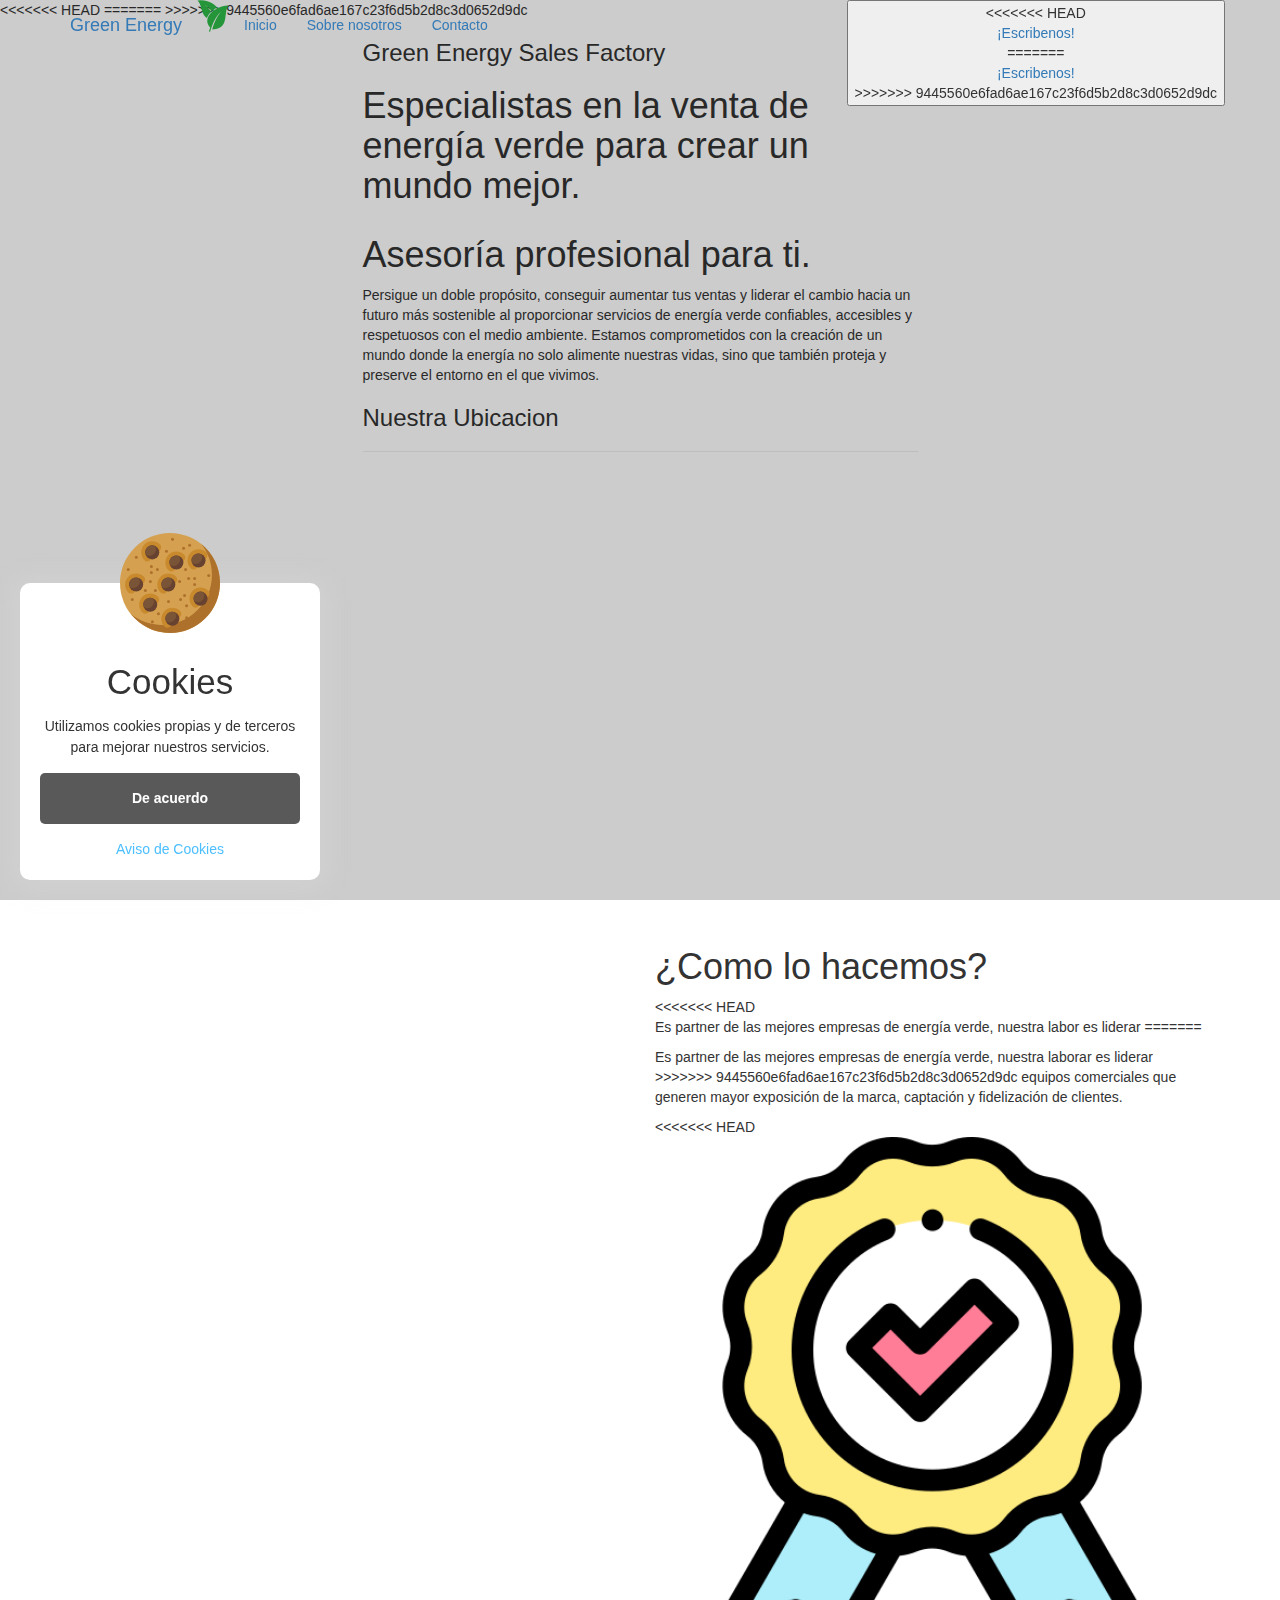
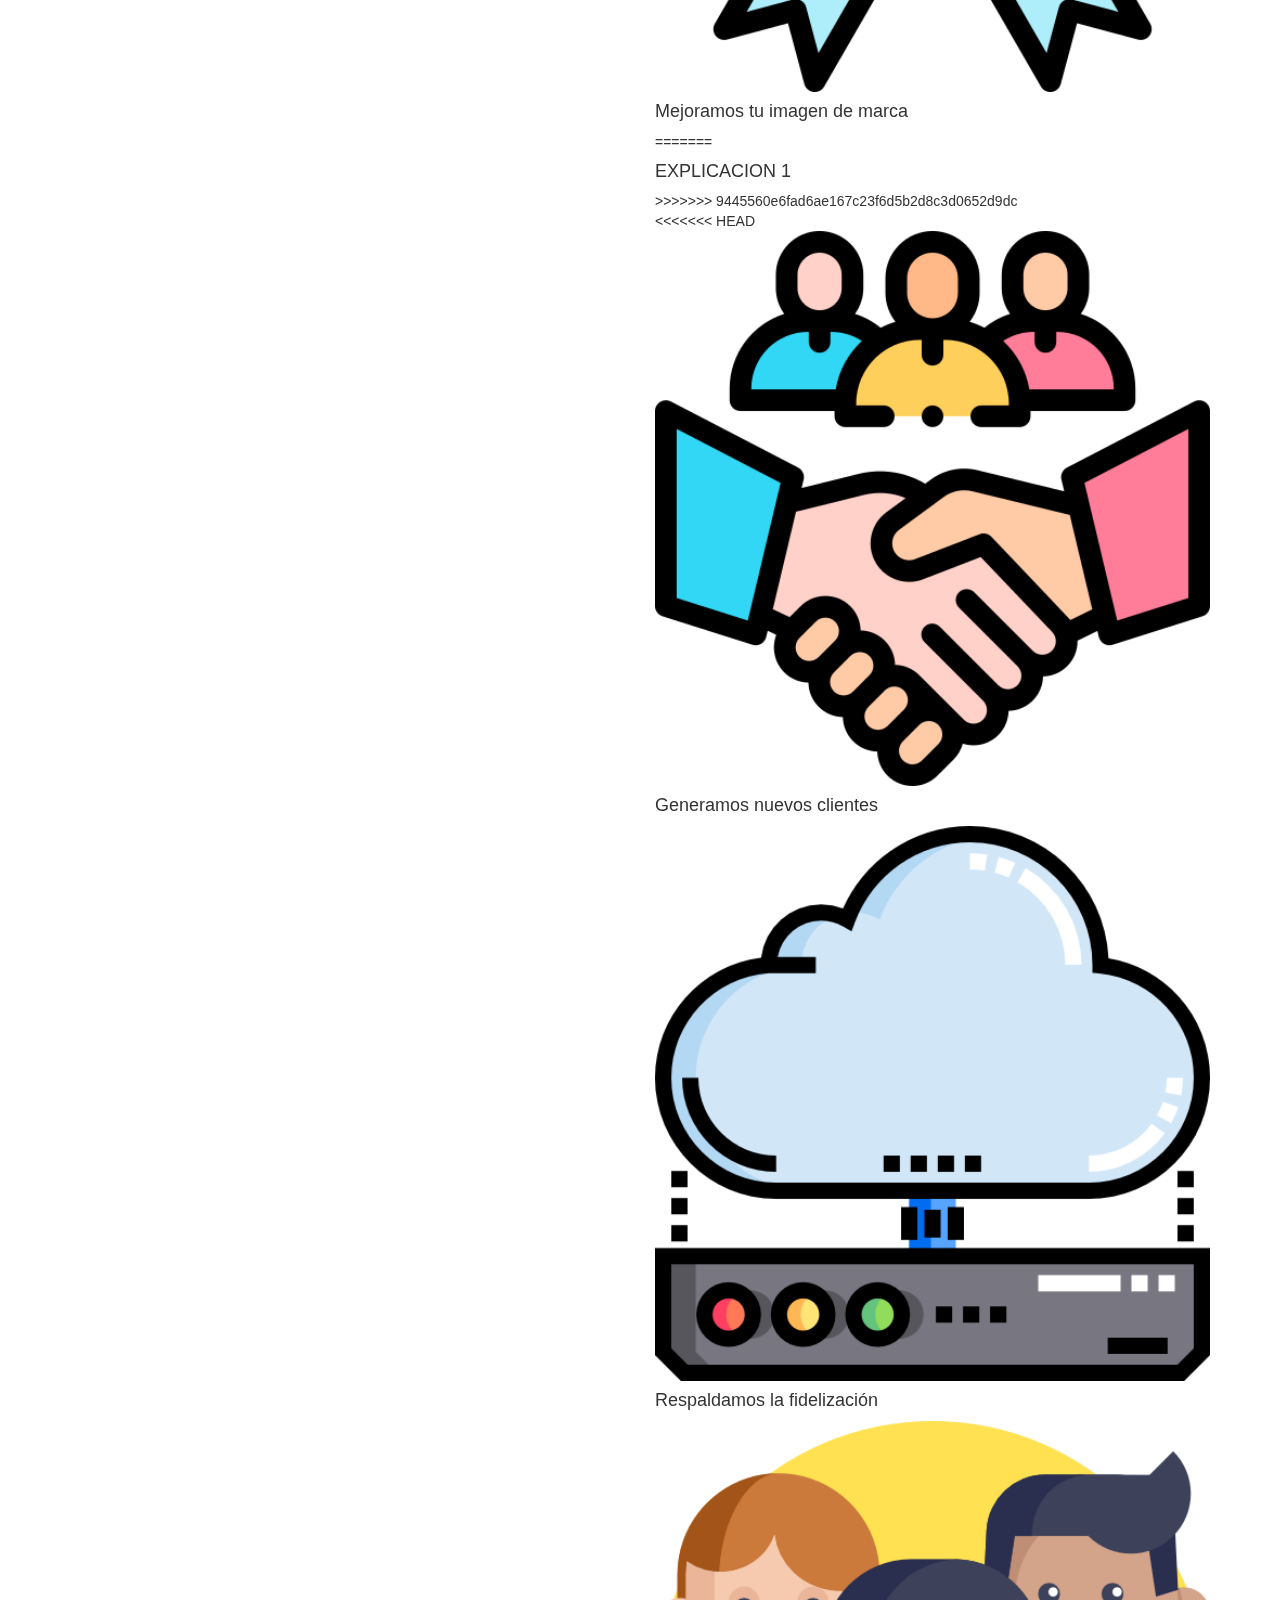
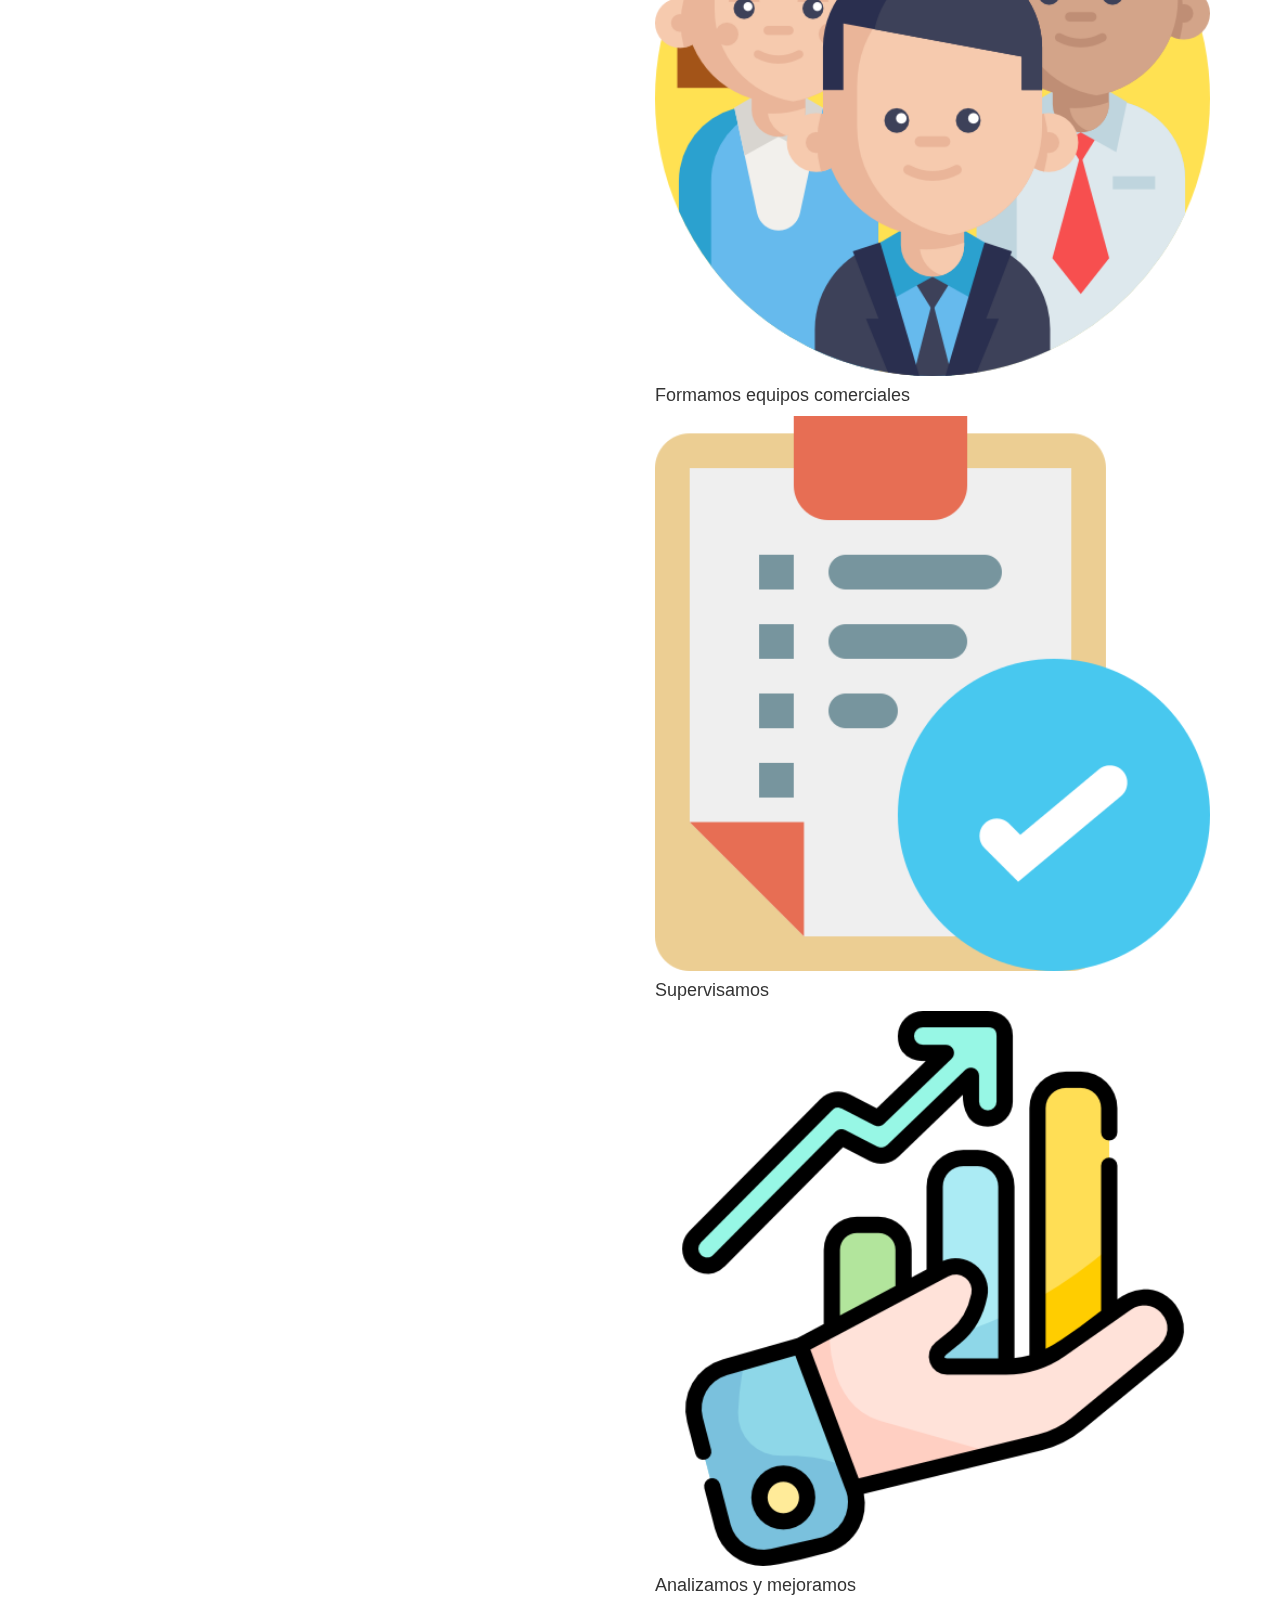
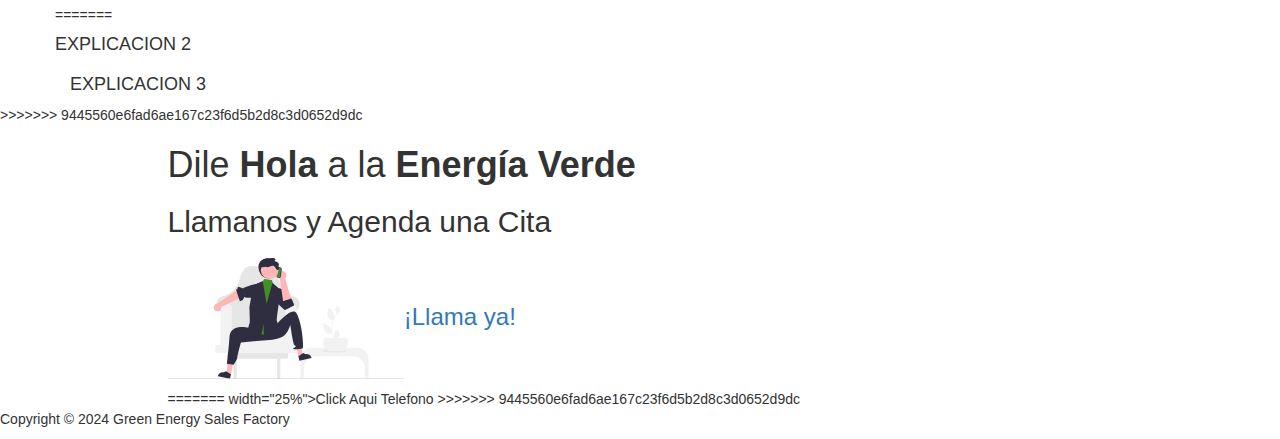
==== index.html @ 5365b39c "Merge branch 'main' of https://github.com/IWuYhong/greenstf.es" ====
<!DOCTYPE html>
<html lang="en">

<head>

     <title>Green Energy Sales Factory</title>
     <meta charset="UTF-8">
     <meta http-equiv="X-UA-Compatible" content="IE=Edge">
     <meta name="description" content="">
     <meta name="keywords" content="">
     <meta name="team" content="">
     <meta name="viewport" content="width=device-width, initial-scale=1, maximum-scale=1">

     <link rel="icon" type="image/x-icon" href="/images/favicon_io/favicon.ico">
     <link rel="stylesheet" href="css/bootstrap.min.css">
     <link rel="stylesheet" href="css/owl.carousel.css">
     <link rel="stylesheet" href="css/owl.theme.default.min.css">
     <link rel="stylesheet" href="css/font-awesome.min.css">

     <link rel="stylesheet" href="css/fontawesome.css">
     <link rel="stylesheet" href="css/fontawesome.min.css">



     <!-- MAIN CSS -->
     <link rel="stylesheet" href="css/main-style.css">

     <!-- Primary Meta Tags -->
     <title>Green Energy Sales Factory</title>
     <meta name="title" content="Green Energy Sales Factory" />
     <meta name="description" content="Especialistas en la venta de energía verde para crear un mundo mejor." />

<<<<<<< HEAD
     <!-- Aviso de Cookies -->
     <link rel="stylesheet" href="/css/cookies.css">

     <div class="aviso-cookies" id="aviso-cookies">
          <img class="galleta" src="./images/cookie.svg" alt="Galleta">
          <h3 class="titulo__cookies">Cookies</h3>
          <p class="parrafo">Utilizamos cookies propias y de terceros para mejorar nuestros servicios.</p>
          <button class="boton" id="btn-aceptar-cookies">De acuerdo</button>
          <a class="enlace" href="politica-cookies.html">Aviso de Cookies</a>
     </div>
     <div class="fondo-aviso-cookies" id="fondo-aviso-cookies"></div>

     <script src="js/aviso-cookies.js"></script>

     <!-- Google Tag Manager -->
     <script>(function (w, d, s, l, i) {
               w[l] = w[l] || []; w[l].push({
                    'gtm.start':
                         new Date().getTime(), event: 'gtm.js'
               }); var f = d.getElementsByTagName(s)[0],
                    j = d.createElement(s), dl = l != 'dataLayer' ? '&l=' + l : ''; j.async = true; j.src =
                         'https://www.googletagmanager.com/gtm.js?id=' + i + dl; f.parentNode.insertBefore(j, f);
          })(window, document, 'script', 'dataLayer', 'GTM-MB7HJ8K');</script>
     <!-- End Google Tag Manager -->


=======
>>>>>>> 9445560e6fad6ae167c23f6d5b2d8c3d0652d9dc
</head>

<body>

     <!-- PRE LOADER -->
     <section class="preloader">
          <div class="spinner">

               <span class="spinner-rotate"></span>

          </div>
     </section>


     <!-- MENU -->
     <section class="navbar custom-navbar navbar-fixed-top" role="navigation">
          <div class="container">

               <div class="navbar-header">
                    <button class="navbar-toggle" data-toggle="collapse" data-target=".navbar-collapse">
                         <span class="icon icon-bar"></span>
                         <span class="icon icon-bar"></span>
                         <span class="icon icon-bar"></span>
                    </button>

                    <a href="index.html" class="navbar-brand">Green Energy</a>
                    <img class="logo-margin" src="images/favicon_io/favicon-32x32.png" alt="logo" class="logo-navbar">

               </div>

               <!-- MENU -->
               <div class="collapse navbar-collapse">
                    <ul class="nav navbar-nav">
                         <li><a href="#home" class="smoothScroll">Inicio</a></li>
                         <li><a href="#about" class="smoothScroll">Sobre nosotros</a></li>
                         <li><a href="#contact" class="smoothScroll">Contacto</a></li>
                    </ul>
                    <ul class="nav navbar-nav navbar-right">
                         <button class="style-buton">
<<<<<<< HEAD
                              <li><a id="color-buton" href="mailto:datos@greenstf.es?Subject=Agendar%20Cita">¡Escribenos!</a></li>
=======
                              <li><a href="mailto:datos@greenstf.es?Subject=Agendar%20Cita">¡Escribenos!</a></li>
>>>>>>> 9445560e6fad6ae167c23f6d5b2d8c3d0652d9dc
                         </button>
                    </ul>
               </div>

          </div>
     </section>


     <!-- MAIN -->
     <section id="home" data-stellar-background-ratio="0.5">
          <div class="overlay"></div>
          <div class="container">
               <div class="row">

                    <div class="col-md-offset-3 col-md-6 col-sm-12">
                         <div class="home-info">
                              <h3>Green Energy Sales Factory</h3>
                              <h1>Especialistas en la venta de energía verde para crear un mundo mejor.</h1>
                         </div>
                    </div>
               </div>
          </div>
     </section>

     <!-- Sobre nosotros -->
     <section id="about" data-stellar-background-ratio="0.5">
          <div class="container">
               <div class="row">

                    <div class="col-md-offset-3 col-md-6 col-sm-12">
                         <div class="section-title">
                              <h1>Asesoría profesional para ti.</h1>
                              <p class="justify-content">Persigue un doble propósito, conseguir aumentar tus ventas y
                                   liderar el cambio hacia un
                                   futuro más sostenible al proporcionar servicios de energía verde confiables,
                                   accesibles y respetuosos con el medio ambiente. Estamos comprometidos con la creación
                                   de un mundo donde la energía no solo alimente nuestras vidas, sino que también
                                   proteja y preserve el entorno en el que vivimos.</p>
                         </div>
                         <div class="section-map-title">
                              <h3 class="center-ubication">Nuestra Ubicacion</h3>
                              <hr>
                              <iframe class="mapa-google"
                                   src="https://www.google.com/maps/embed?pb=!1m14!1m8!1m3!1d746.7777522805236!2d2.428078!3d41.523536!3m2!1i1024!2i768!4f13.1!3m3!1m2!1s0x12a4b4f0fec1f4f9%3A0x3d4ee5a57f51784f!2sAv.%20Cabrera%2C%2036%2C%2008302%20Matar%C3%B3%2C%20Barcelona!5e0!3m2!1ses!2ses!4v1714404374734!5m2!1ses!2ses"
                                   width="600" height="450" style="border:0;" allowfullscreen="" loading="lazy"
                                   referrerpolicy="no-referrer-when-downgrade"></iframe>
                         </div>
                    </div>

               </div>
          </div>
     </section>


     <!-- Como lo hacemos -->
     <section id="hacemos" data-stellar-background-ratio="0.5">
          <div class="container">
               <div class="row">

                    <div class="col-md-6 col-sm-12">
                         <div class="hacemos-image"></div>
                    </div>

                    <div class="col-md-6 col-sm-12">
                         <div class="hacemos-info">

                              <div class="section-title">
                                   <h1>¿Como lo hacemos?</h1>
<<<<<<< HEAD
                                   <p>Es partner de las mejores empresas de energía verde, nuestra labor es liderar
=======
                                   <p>Es partner de las mejores empresas de energía verde, nuestra laborar es liderar
>>>>>>> 9445560e6fad6ae167c23f6d5b2d8c3d0652d9dc
                                        equipos comerciales que generen mayor exposición de la marca, captación y
                                        fidelización de clientes.</p>
                              </div>

                              <div class="owl-carousel owl-theme">
<<<<<<< HEAD

                                   <div class="item">
                                        <img class="item-image" src="\images\carrousel\mejoramos.png" alt="Mejoramos">
                                        <div class="hacemos-item">
                                             <h4 class="align-h4">Mejoramos tu imagen de marca</h4>
=======
                                   <div class="item">
                                        <div class="hacemos-item">
                                             <h4>EXPLICACION 1</h4>
>>>>>>> 9445560e6fad6ae167c23f6d5b2d8c3d0652d9dc
                                        </div>
                                   </div>

                                   <div class="item">
<<<<<<< HEAD
                                        <img class="item-image" src="\images\carrousel\clientes.png" alt="Clientes">
                                        <div class="hacemos-item">
                                             <h4>Generamos nuevos clientes</h4>
                                        </div>
                                   </div>

                                   <div class="item">
                                        <img class="item-image" src="\images\carrousel\respaldo.png" alt="Respaldo">
                                        <div class="hacemos-item">
                                             <h4>Respaldamos la fidelización</h4>
                                        </div>
                                   </div>

                                   <div class="item">
                                        <img class="item-image" src="\images\carrousel\equipo.png" alt="Equipos de Trabajo">
                                        <div class="hacemos-item">
                                             <h4>Formamos equipos comerciales</h4>
                                        </div>
                                   </div>

                                   <div class="item">
                                        <img class="item-image" src="\images\carrousel\supervisamos.png" alt="supervisamos">
                                        <div class="hacemos-item">
                                             <h4>Supervisamos</h4>
                                        </div>
                                   </div>

                                   <div class="item">
                                        <img class="item-image" src="\images\carrousel\analizamos.png" alt="Analizamos">
                                        <div class="hacemos-item">
                                             <h4>Analizamos y mejoramos</h4>
                                        </div>
                                   </div>

                              </div>
                         </div>

                    </div>
               </div>

          </div>
=======
                                        <h4>EXPLICACION 2</h4>
                                   </div>

                                   <div class="item">
                                        <h4>EXPLICACION 3</h4>
                                        </div>
                                   </div>
                              </div>

                         </div>
                    </div>

               </div>
>>>>>>> 9445560e6fad6ae167c23f6d5b2d8c3d0652d9dc
          </div>
     </section>

     <!-- Contacto -->
     <section id="contact" data-stellar-background-ratio="0.5">
          <div class="container">
               <div class="row">

                    <div class="col-md-offset-1 col-md-10 col-sm-12">
                         <div class="section-title">
                              <h1>Dile <strong>Hola</strong> a la <strong>Energía Verde</strong></h1>
                         </div>
                         <div class="section-subtitle">
                              <h2>Llamanos y Agenda una Cita</h2>
                              <h3><a href="tel:+34938327755"><img src="images/phone_call.svg" alt="btn_llamada"
<<<<<<< HEAD
                                             width="25%">¡Llama ya!</a></h3>
=======
                                             width="25%">Click Aqui Telefono</a></h3>

>>>>>>> 9445560e6fad6ae167c23f6d5b2d8c3d0652d9dc
                         </div>

                    </div>

               </div>
          </div>
     </section>


     <!-- Footer -->
     <footer class="footer" id="footer" data-stellar-background-ratio="0.5">
          <div class="copyright-text">
               <p>Copyright &copy; 2024 Green Energy Sales Factory</p>
          </div>
     </footer>


     <!-- Scripts -->
     <script src="js/jquery.js"></script>
     <script src="js/bootstrap.min.js"></script>
     <script src="js/jquery.stellar.min.js"></script>
     <script src="js/owl.carousel.min.js"></script>
     <script src="js/smoothscroll.js"></script>
     <script src="js/custom.js"></script>

</body>

</html>
---- css/cookies.css ----
.aviso-cookies {
	display: none;
	background: #fff;
	padding: 20px;
	width: calc(100% - 40px);
	max-width: 300px;
	line-height: 150%;
	border-radius: 10px;
	position: fixed;
	bottom: 20px;
	left: 20px;
	z-index: 100;
	padding-top: 60px;
	box-shadow: 0px 2px 20px 10px rgba(222,222,222,.25);
	text-align: center;
}
.titulo__cookies{
	text-align: center;
	align-content: center;
	font-size: 35px;
}
.aviso-cookies.activo {
	display: block;
}

.aviso-cookies .galleta {
	max-width: 100px;
	position: absolute;
	top: -50px;
	left: calc(50% - 50px);
}

.aviso-cookies .titulo__cookies,
.aviso-cookies .parrafo {
	margin-bottom: 15px;
}

.aviso-cookies .boton {
	width: 100%;
	background: #595959;
	border: none;
	color: #fff;
	font-family: 'Roboto', sans-serif;
	text-align: center;
	padding: 15px 20px;
	font-weight: 700;
	cursor: pointer;
	transition: .3s ease all;
	border-radius: 5px;
	margin-bottom: 15px;
	font-size: 14px;
}

.aviso-cookies .boton:hover {
	background: #000;
}

.aviso-cookies .enlace {
	color: #4DBFFF;
	text-decoration: none;
	font-size: 14px;
}

.aviso-cookies .enlace:hover {
	text-decoration: underline;
}

.fondo-aviso-cookies {
	display: none;
	background: rgba(0,0,0,.20);
	position: fixed;
	z-index: 99;
	width: 100vw;
	height: 100vh;
	top: 0;
	left: 0;
}

.fondo-aviso-cookies.activo {
	display: block;
}
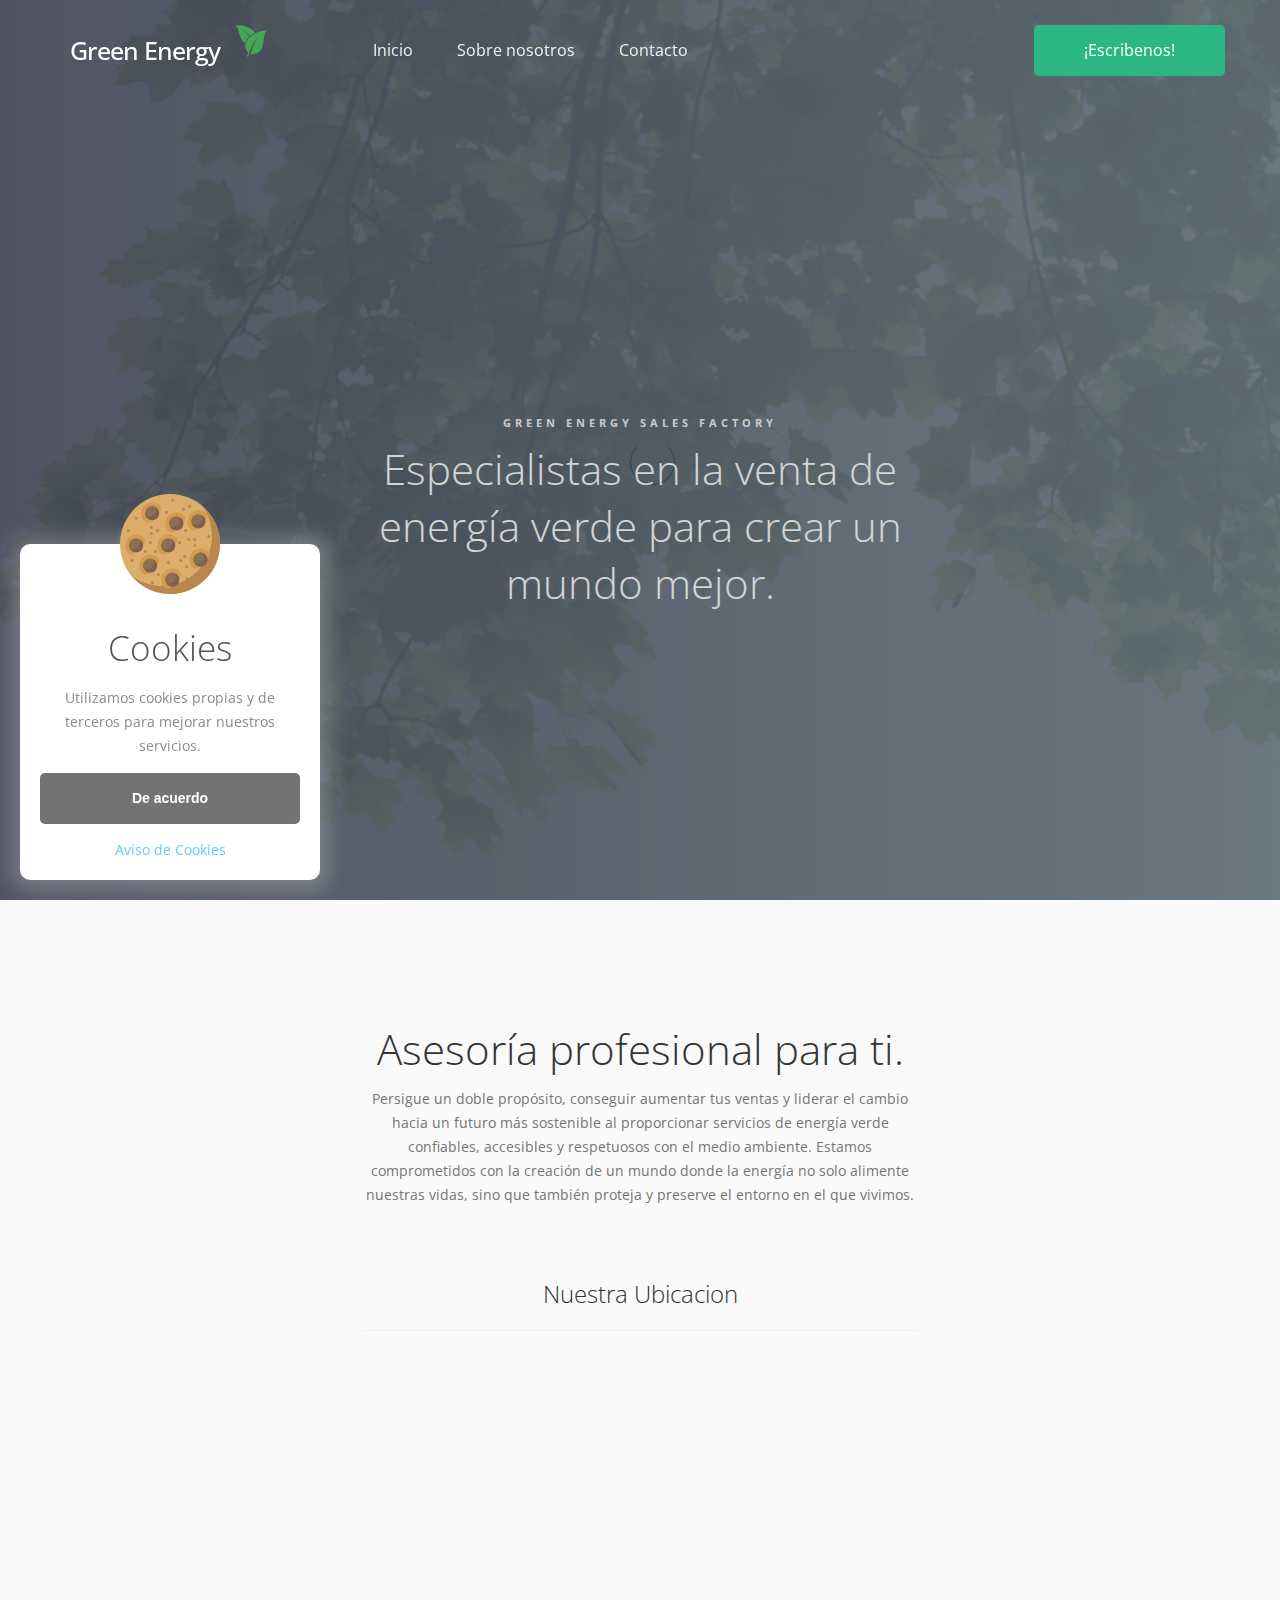
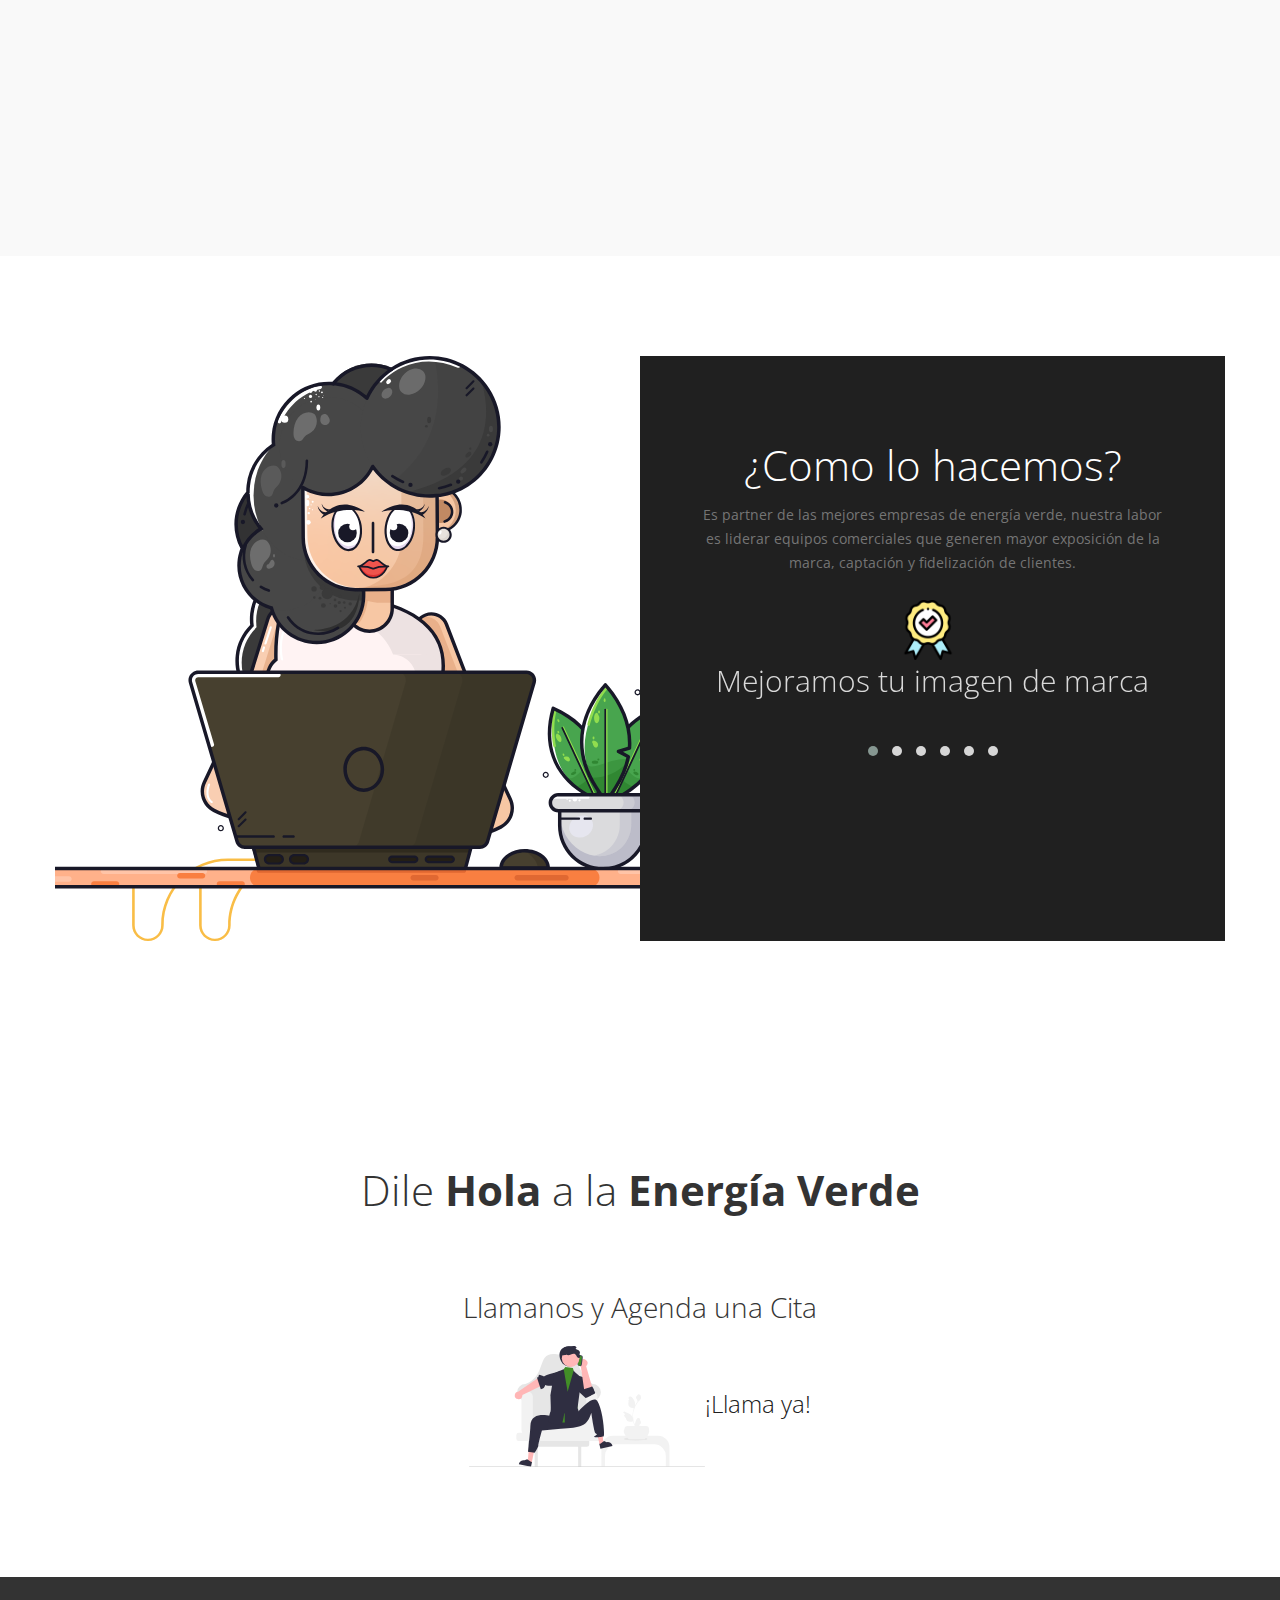
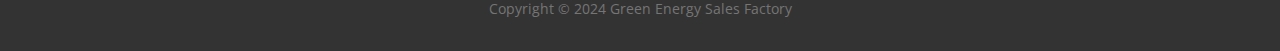
==== commit 7ece608e: "fix" ====
--- a/index.html
+++ b/index.html
@@ -30,7 +30,6 @@
      <meta name="title" content="Green Energy Sales Factory" />
      <meta name="description" content="Especialistas en la venta de energía verde para crear un mundo mejor." />
 
-<<<<<<< HEAD
      <!-- Aviso de Cookies -->
      <link rel="stylesheet" href="/css/cookies.css">
 
@@ -57,8 +56,6 @@
      <!-- End Google Tag Manager -->
 
 
-=======
->>>>>>> 9445560e6fad6ae167c23f6d5b2d8c3d0652d9dc
 </head>
 
 <body>
@@ -98,11 +95,7 @@
                     </ul>
                     <ul class="nav navbar-nav navbar-right">
                          <button class="style-buton">
-<<<<<<< HEAD
                               <li><a id="color-buton" href="mailto:datos@greenstf.es?Subject=Agendar%20Cita">¡Escribenos!</a></li>
-=======
-                              <li><a href="mailto:datos@greenstf.es?Subject=Agendar%20Cita">¡Escribenos!</a></li>
->>>>>>> 9445560e6fad6ae167c23f6d5b2d8c3d0652d9dc
                          </button>
                     </ul>
                </div>
@@ -171,32 +164,21 @@
 
                               <div class="section-title">
                                    <h1>¿Como lo hacemos?</h1>
-<<<<<<< HEAD
                                    <p>Es partner de las mejores empresas de energía verde, nuestra labor es liderar
-=======
-                                   <p>Es partner de las mejores empresas de energía verde, nuestra laborar es liderar
->>>>>>> 9445560e6fad6ae167c23f6d5b2d8c3d0652d9dc
                                         equipos comerciales que generen mayor exposición de la marca, captación y
                                         fidelización de clientes.</p>
                               </div>
 
                               <div class="owl-carousel owl-theme">
-<<<<<<< HEAD
 
                                    <div class="item">
                                         <img class="item-image" src="\images\carrousel\mejoramos.png" alt="Mejoramos">
                                         <div class="hacemos-item">
                                              <h4 class="align-h4">Mejoramos tu imagen de marca</h4>
-=======
-                                   <div class="item">
-                                        <div class="hacemos-item">
-                                             <h4>EXPLICACION 1</h4>
->>>>>>> 9445560e6fad6ae167c23f6d5b2d8c3d0652d9dc
-                                        </div>
-                                   </div>
-
-                                   <div class="item">
-<<<<<<< HEAD
+                                        </div>
+                                   </div>
+
+                                   <div class="item">
                                         <img class="item-image" src="\images\carrousel\clientes.png" alt="Clientes">
                                         <div class="hacemos-item">
                                              <h4>Generamos nuevos clientes</h4>
@@ -238,21 +220,6 @@
                </div>
 
           </div>
-=======
-                                        <h4>EXPLICACION 2</h4>
-                                   </div>
-
-                                   <div class="item">
-                                        <h4>EXPLICACION 3</h4>
-                                        </div>
-                                   </div>
-                              </div>
-
-                         </div>
-                    </div>
-
-               </div>
->>>>>>> 9445560e6fad6ae167c23f6d5b2d8c3d0652d9dc
           </div>
      </section>
 
@@ -268,12 +235,7 @@
                          <div class="section-subtitle">
                               <h2>Llamanos y Agenda una Cita</h2>
                               <h3><a href="tel:+34938327755"><img src="images/phone_call.svg" alt="btn_llamada"
-<<<<<<< HEAD
                                              width="25%">¡Llama ya!</a></h3>
-=======
-                                             width="25%">Click Aqui Telefono</a></h3>
-
->>>>>>> 9445560e6fad6ae167c23f6d5b2d8c3d0652d9dc
                          </div>
 
                     </div>
--- a/css/main-style.css
+++ b/css/main-style.css
@@ -0,0 +1,813 @@
+@import url('https://fonts.googleapis.com/css?family=Open+Sans:300,300i,400');
+
+body {
+  font-family: 'Open Sans', sans-serif;
+  overflow-x: hidden;
+  background: #f9f9f9;
+}
+
+/*
+.style-buton {
+  border: 0;
+  line-height: 2.5;
+  padding: 0 20px;
+  font-size: 1rem;
+  text-align: center;
+  color: #fff;
+  text-shadow: 1px 1px 1px #000;
+  border-radius: 10px;
+  background-color: rgb(120, 252, 186);
+  background-image: linear-gradient(
+    to top left,
+    rgb(0 0 0 / 20%),
+    rgb(0 0 0 / 20%) 30%,
+    rgb(0 0 0 / 0%)
+  );
+  box-shadow:
+    inset 2px 2px 3px rgb(255 255 255 / 60%),
+    inset -2px -2px 3px rgb(0 0 0 / 60%);
+}
+*/
+
+.align-h4 {
+  text-align: center;
+}
+
+.logo-margin {
+  float: left;
+}
+
+.style-buton {
+  border: none;
+  color: white;
+  background-color: #04AA6D;
+  padding: 14px 28px;
+  cursor: pointer;
+  border-radius: 5px;
+  display: inline-flex;
+}
+
+.styled-buton:hover {
+  color: #ffffff;
+  background-color: #46a049;
+}
+
+/*.
+styled-buton:active {
+  box-shadow:
+    inset -2px -2px 3px rgb(255 255 255 / 60%),
+    inset 2px 2px 3px rgb(0 0 0 / 60%);
+}
+*/
+
+.center-ubication {
+  text-align: center;
+}
+
+.mapa-google {
+  width: 100%;
+  height: 400px;
+  margin: 0 auto;
+}
+
+/*
+  Justify <p>
+*/
+.justify-content {
+  text-align: center;
+}
+
+.logo-navbar {
+  margin: 0 auto;
+}
+
+/*---------------------------------------
+     TYPOGRAPHY              
+  -----------------------------------------*/
+
+h1,
+h2,
+h3,
+h4,
+h5,
+h6 {
+  font-weight: 300;
+  line-height: normal;
+}
+
+h1 {
+  font-size: 3em;
+}
+
+h2 {
+  color: #353535;
+  font-size: 2em;
+}
+
+p {
+  color: #757575;
+  font-size: 14px;
+  font-weight: normal;
+  line-height: 24px;
+}
+
+
+
+/*---------------------------------------
+     GENERAL               
+  -----------------------------------------*/
+
+html {
+  -webkit-font-smoothing: antialiased;
+}
+
+a {
+  color: #202020;
+  text-decoration: none !important;
+}
+
+a,
+input,
+button,
+.form-control {
+  -webkit-transition: 0.5s;
+  transition: 0.5s;
+}
+
+a:hover,
+a:active,
+a:focus {
+  color: #29ca8e;
+  outline: none;
+}
+
+::-webkit-scrollbar {
+  width: 8px;
+  height: 8px;
+}
+
+::-webkit-scrollbar-thumb {
+  cursor: pointer;
+  background: #202020;
+}
+
+.section-title {
+  padding-bottom: 40px;
+  text-align: center;
+}
+
+section {
+  position: relative;
+  padding: 100px 0;
+}
+
+#contact,
+footer {
+  background: #ffffff;
+  text-align: center;
+}
+
+.overlay {
+  background: #536976;
+  /* fallback for old browsers */
+  background: -webkit-linear-gradient(to right, #292E49, #536976);
+  /* Chrome 10-25, Safari 5.1-6 */
+  background: linear-gradient(to right, #292E49, #536976);
+  /* W3C, IE 10+/ Edge, Firefox 16+, Chrome 26+, Opera 12+, Safari 7+ */
+  opacity: 0.9;
+  position: absolute;
+  top: 0;
+  right: 0;
+  bottom: 0;
+  left: 0;
+  width: 100%;
+  height: 100%;
+}
+
+.online-form {
+  position: relative;
+}
+
+.online-form .form-control {
+  border-color: #f0f0f0;
+  display: inline-block;
+  vertical-align: top;
+  border-radius: 50px;
+  box-shadow: none;
+  height: 50px;
+  margin-right: 0.5em;
+  padding-left: 15px;
+}
+
+.online-form input[type="email"] {
+  width: 60%;
+}
+
+.online-form button {
+  background: #29ca8e;
+  border: 0;
+  color: #ffffff;
+  position: absolute;
+  right: 6em;
+  width: 25%;
+}
+
+.online-form button:hover {
+  background: #202020;
+  color: #ffffff;
+}
+
+
+
+/*---------------------------------------
+     BUTTONS               
+  -----------------------------------------*/
+
+.section-btn {
+  background: #29ca8e;
+  border: 0;
+  border-radius: 50px;
+  color: #ffffff;
+  font-size: 16px;
+  font-weight: normal;
+  padding: 12px 30px;
+  transition: 0.5s 0.2s;
+}
+
+.section-btn:hover,
+.section-btn:focus {
+  background: #202020;
+  color: #ffffff;
+}
+
+
+
+/*---------------------------------------
+       PRE LOADER              
+  -----------------------------------------*/
+
+.preloader {
+  position: fixed;
+  top: 0;
+  left: 0;
+  width: 100%;
+  height: 100%;
+  z-index: 99999;
+  display: flex;
+  flex-flow: row nowrap;
+  justify-content: center;
+  align-items: center;
+  background: none repeat scroll 0 0 #ffffff;
+}
+
+.spinner {
+  border: 1px solid transparent;
+  border-radius: 3px;
+  position: relative;
+}
+
+.spinner:before {
+  content: '';
+  box-sizing: border-box;
+  position: absolute;
+  top: 50%;
+  left: 50%;
+  width: 45px;
+  height: 45px;
+  margin-top: -10px;
+  margin-left: -10px;
+  border-radius: 50%;
+  border: 1px solid #575757;
+  border-top-color: #ffffff;
+  animation: spinner .9s linear infinite;
+}
+
+@keyframes spinner {
+  to {
+    transform: rotate(360deg);
+  }
+}
+
+@keyframes spinner {
+  to {
+    transform: rotate(360deg);
+  }
+}
+
+
+
+/*---------------------------------------
+      MENU              
+  -----------------------------------------*/
+
+.custom-navbar {
+  border: none;
+  margin-bottom: 0;
+  padding: 25px 0;
+}
+
+.custom-navbar .navbar-brand {
+  color: #ffffff;
+  font-size: 25px;
+  font-weight: 500;
+  letter-spacing: -1px;
+}
+
+.top-nav-collapse {
+  background: #ffffff;
+}
+
+.custom-navbar .navbar-nav {
+  margin-left: 6em;
+}
+
+.custom-navbar .nav li a {
+  font-size: 16px;
+  font-weight: normal;
+  color: #f0f0f0;
+  padding-right: 22px;
+  padding-left: 22px;
+}
+
+.custom-navbar .nav li a:hover {
+  background: transparent;
+  color: #29ca8e;
+}
+
+.custom-navbar .navbar-nav>li>a:hover,
+.custom-navbar .navbar-nav>li>a:focus {
+  background-color: transparent;
+}
+
+.custom-navbar .nav li.active>a {
+  background-color: transparent;
+  color: #29ca8e;
+}
+
+.custom-navbar .navbar-toggle {
+  border: none;
+  padding-top: 10px;
+}
+
+.custom-navbar .navbar-toggle {
+  background-color: transparent;
+}
+
+.custom-navbar .navbar-toggle .icon-bar {
+  background: #29ca8e;
+  border-color: transparent;
+}
+
+@media(min-width:768px) {
+  .custom-navbar {
+    border-bottom: 0;
+    background: 0 0;
+  }
+
+  .custom-navbar.top-nav-collapse {
+    background: #ffffff;
+    -webkit-box-shadow: 0 1px 30px rgba(0, 0, 0, 0.1);
+    -moz-box-shadow: 0 1px 30px rgba(0, 0, 0, 0.1);
+    box-shadow: 0 1px 30px rgba(0, 0, 0, 0.1);
+    padding: 10px 0;
+  }
+
+  .top-nav-collapse .navbar-brand {
+    color: #252525;
+  }
+
+  .top-nav-collapse .nav li a {
+    color: #575757;
+  }
+
+  .top-nav-collapse .nav .section-btn a {
+    color: #ffffff;
+  }
+
+  #color-buton{
+    color: white;
+  }
+}
+
+
+
+/*---------------------------------------
+      HOME          
+  -----------------------------------------*/
+
+#home {
+  background: url('../images/leaf_bg2.png') no-repeat center center;
+  background-size: cover;
+  vertical-align: middle;
+  display: -webkit-box;
+  display: -webkit-flex;
+  display: -ms-flexbox;
+  display: flex;
+  -webkit-box-align: center;
+  -webkit-align-items: center;
+  -ms-flex-align: center;
+  align-items: center;
+  min-height: 100vh;
+  position: relative;
+  padding-top: 12em;
+  text-align: center;
+}
+
+#home h1 {
+  color: #ffffff;
+  margin-top: 10px;
+  margin-bottom: 40px;
+}
+
+.home-info {
+  margin-top: 7em;
+}
+
+.home-info h3 {
+  color: #f0f0f0;
+  font-size: 11px;
+  font-weight: bold;
+  letter-spacing: 4px;
+  text-transform: uppercase;
+  margin: 10px 0;
+}
+
+
+
+/*---------------------------------------
+      FEATURE              
+  -----------------------------------------*/
+
+#feature {
+  background: #ffffff;
+}
+
+#feature .nav-tabs {
+  border-bottom: 0;
+}
+
+#feature .nav>li>a {
+  padding: 8px 0;
+}
+
+#feature .nav-tabs>li>a {
+  color: #999999;
+  font-size: 18px;
+  border: 0;
+  border-bottom: 3px solid transparent;
+  border-radius: 0;
+  margin-right: 35px;
+}
+
+#feature .nav-tabs>li.active>a,
+#feature .nav-tabs>li.active>a:focus,
+#feature .nav-tabs>li.active>a:hover {
+  background: transparent;
+  color: #202020;
+  border-bottom: 3px solid #29ca8e;
+}
+
+#feature .nav>li>a:focus,
+#feature .nav>li>a:hover {
+  background: transparent;
+  border-bottom: 3px solid #29ca8e;
+  color: #202020;
+}
+
+#feature .tab-content {
+  margin-top: 50px;
+}
+
+.tab-pane-item {
+  margin: 20px 0;
+}
+
+.tab-pane-item h2 {
+  margin: 0 0 5px 0;
+}
+
+.feature-image {
+  position: absolute;
+  bottom: -27em;
+}
+
+
+
+/*---------------------------------------
+      ABOUT              
+  -----------------------------------------*/
+
+#about .col-md-4 {
+  margin: 0;
+  padding: 0;
+}
+
+.team-thumb {
+  background: #ffffff;
+  position: relative;
+  overflow: hidden;
+}
+
+.team-thumb-up:after {
+  display: block;
+  margin: 0 auto;
+  position: absolute;
+  top: -15px;
+  right: 0;
+  left: 0;
+  content: "";
+  width: 0;
+  height: 0;
+  border-right: 15px solid transparent;
+  border-left: 15px solid transparent;
+  border-bottom: 15px solid #ffffff;
+}
+
+.team-thumb-down:after {
+  display: block;
+  margin: 0 auto;
+  position: absolute;
+  bottom: -15px;
+  right: 0;
+  left: 0;
+  content: "";
+  width: 0;
+  height: 0;
+  border-right: 15px solid transparent;
+  border-left: 15px solid transparent;
+  border-top: 15px solid #ffffff;
+}
+
+.team-info {
+  position: relative;
+  padding: 40px;
+}
+
+.team-info h2 {
+  margin: 0;
+}
+
+.team-info small {
+  display: block;
+  font-size: 18px;
+  margin: 5px 0 10px 0;
+}
+
+.team-thumb img {
+  width: 100%;
+}
+
+
+
+/*---------------------------------------
+      hacemos           
+  -----------------------------------------*/
+
+#hacemos {
+  background: #ffffff;
+}
+
+#hacemos .col-md-6 {
+  margin: 0;
+  padding: 0;
+}
+
+#hacemos .section-title {
+  padding-bottom: 0;
+}
+
+#hacemos h1 {
+  color: #ffffff;
+}
+
+.hacemos-image {
+  background: url('../images/hacemos-image.svg') no-repeat center center;
+  background-size: cover;
+  width: 100%;
+  height: 65vh;
+}
+
+.hacemos-info {
+  background: #202020;
+  padding: 60px;
+  height: 65vh;
+}
+
+.item-image{
+  margin-top: 15px;
+  margin-bottom: -30px;
+  border: none;
+}
+
+.hacemos-info h3 {
+  color: #d9d9d9;
+  font-style: italic;
+  margin-top: 5px;
+}
+
+.hacemos-info .item {
+  text-align: center;
+  display: block;
+  width: 100%;
+}
+
+.hacemos-item {
+  margin: 20px 0;
+}
+
+.owl-carousel .owl-item img,
+.hacemos-item img,
+.hacemos-item h4 {
+  color: #d9d9d9;
+  display: inline-block;
+  vertical-align: top;
+  font-size: 30px;
+}
+
+.owl-carousel .owl-item img,
+.hacemos-item img {
+  width: 60px;
+  height: 60px;
+  margin-right: 10px;
+}
+
+
+
+
+
+
+
+/*---------------------------------------
+      CONTACT             
+  -----------------------------------------*/
+
+#contact-form .col-md-12,
+#contact-form .col-md-4 {
+  padding-left: 0;
+}
+
+#contact-form .form-control {
+  background: transparent;
+  border: 0;
+  border-bottom: 3px solid #f0f0f0;
+  border-radius: 0;
+  box-shadow: none;
+  margin: 10px 0;
+}
+
+#contact-form .form-control:focus {
+  border-bottom-color: #202020;
+}
+
+#contact-form input {
+  height: 50px;
+}
+
+#contact-form input[type='submit'] {
+  background: #202020;
+  border-radius: 50px;
+  border: 0;
+  color: #ffffff;
+}
+
+#contact-form input[type='submit']:hover {
+  background: #29ca8e;
+  color: #ffffff;
+}
+
+
+
+/*---------------------------------------
+     FOOTER              
+  -----------------------------------------*/
+
+.footer {
+  text-align: center;
+  margin: 0 auto;
+}
+
+.copyright-text {
+  background-color: #333333;
+  color: white;
+  padding: 20px;
+  text-align: center;
+  margin: 0 auto;
+}
+
+
+/*---------------------------------------
+     RESPONSIVE STYLES              
+  -----------------------------------------*/
+
+@media only screen and (max-width: 1200px) {
+
+  .custom-navbar .navbar-nav {
+    margin-left: 3em;
+  }
+
+  .home-info {
+    margin-top: 0;
+  }
+}
+
+
+@media only screen and (max-width: 992px) {
+
+  section {
+    padding: 60px 0;
+  }
+
+
+  .custom-navbar .navbar-nav {
+    margin-left: 0;
+  }
+
+  .custom-navbar .nav li a {
+    font-size: 14px;
+    padding-right: 15px;
+    padding-left: 15px;
+  }
+
+
+  footer {
+    padding-bottom: 40px;
+  }
+}
+
+
+@media screen and (max-width: 767px) {
+
+  .section-title {
+    padding-bottom: 20px;
+  }
+
+
+
+  .custom-navbar {
+    background: #ffffff;
+    -webkit-box-shadow: 0 1px 30px rgba(0, 0, 0, 0.1);
+    -moz-box-shadow: 0 1px 30px rgba(0, 0, 0, 0.1);
+    box-shadow: 0 1px 30px rgba(0, 0, 0, 0.1);
+    padding: 10px 0;
+    text-align: center;
+  }
+
+  .custom-navbar .nav li a {
+    line-height: normal;
+    padding: 5px;
+  }
+
+  .custom-navbar .navbar-brand,
+  .top-nav-collapse .navbar-brand {
+    color: #202020;
+    font-weight: normal;
+  }
+
+  .custom-navbar .nav li a,
+  .top-nav-collapse .nav li a {
+    color: #656565;
+  }
+
+  #about .col-md-4:nth-child(3n) .team-thumb {
+    display: flex;
+    -webkit-box-orient: vertical;
+    flex-direction: column-reverse;
+    -webkit-flex-direction: column-reverse;
+    -ms-flex-direction: column-reverse;
+  }
+
+
+  .hacemos-image,
+  .hacemos-info {
+    height: 85vh;
+  }
+
+  .hacemos-info {
+    padding: 30px;
+  }
+}
+
+
+@media screen and (max-width: 480px) {
+
+  .online-form input[type="email"],
+  .online-form .form-control {
+    width: 85%;
+  }
+
+
+  .online-form .form-control {
+    display: block;
+    margin: 20px auto;
+  }
+
+  .online-form button {
+    position: relative;
+    right: 0;
+  }
+
+  .hacemos-image,
+  .hacemos-info {
+    height: 65vh;
+  }
+}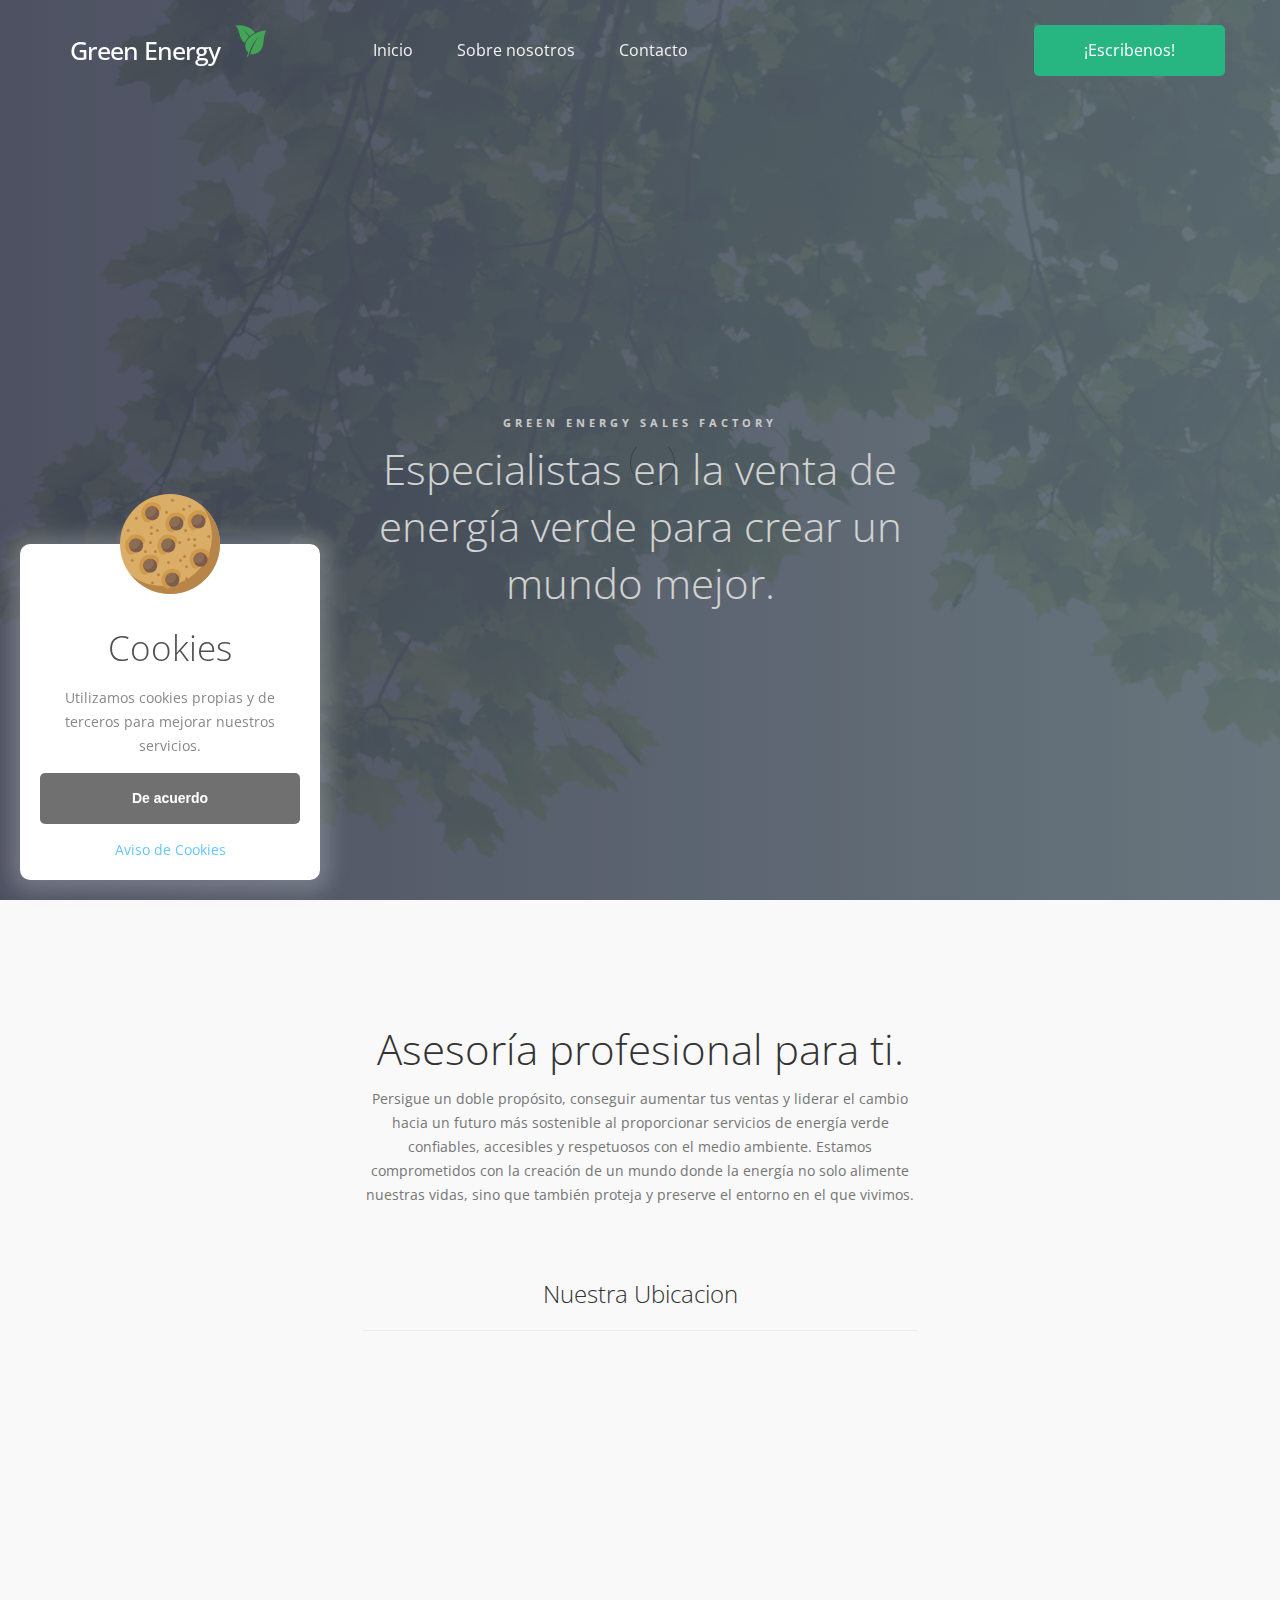
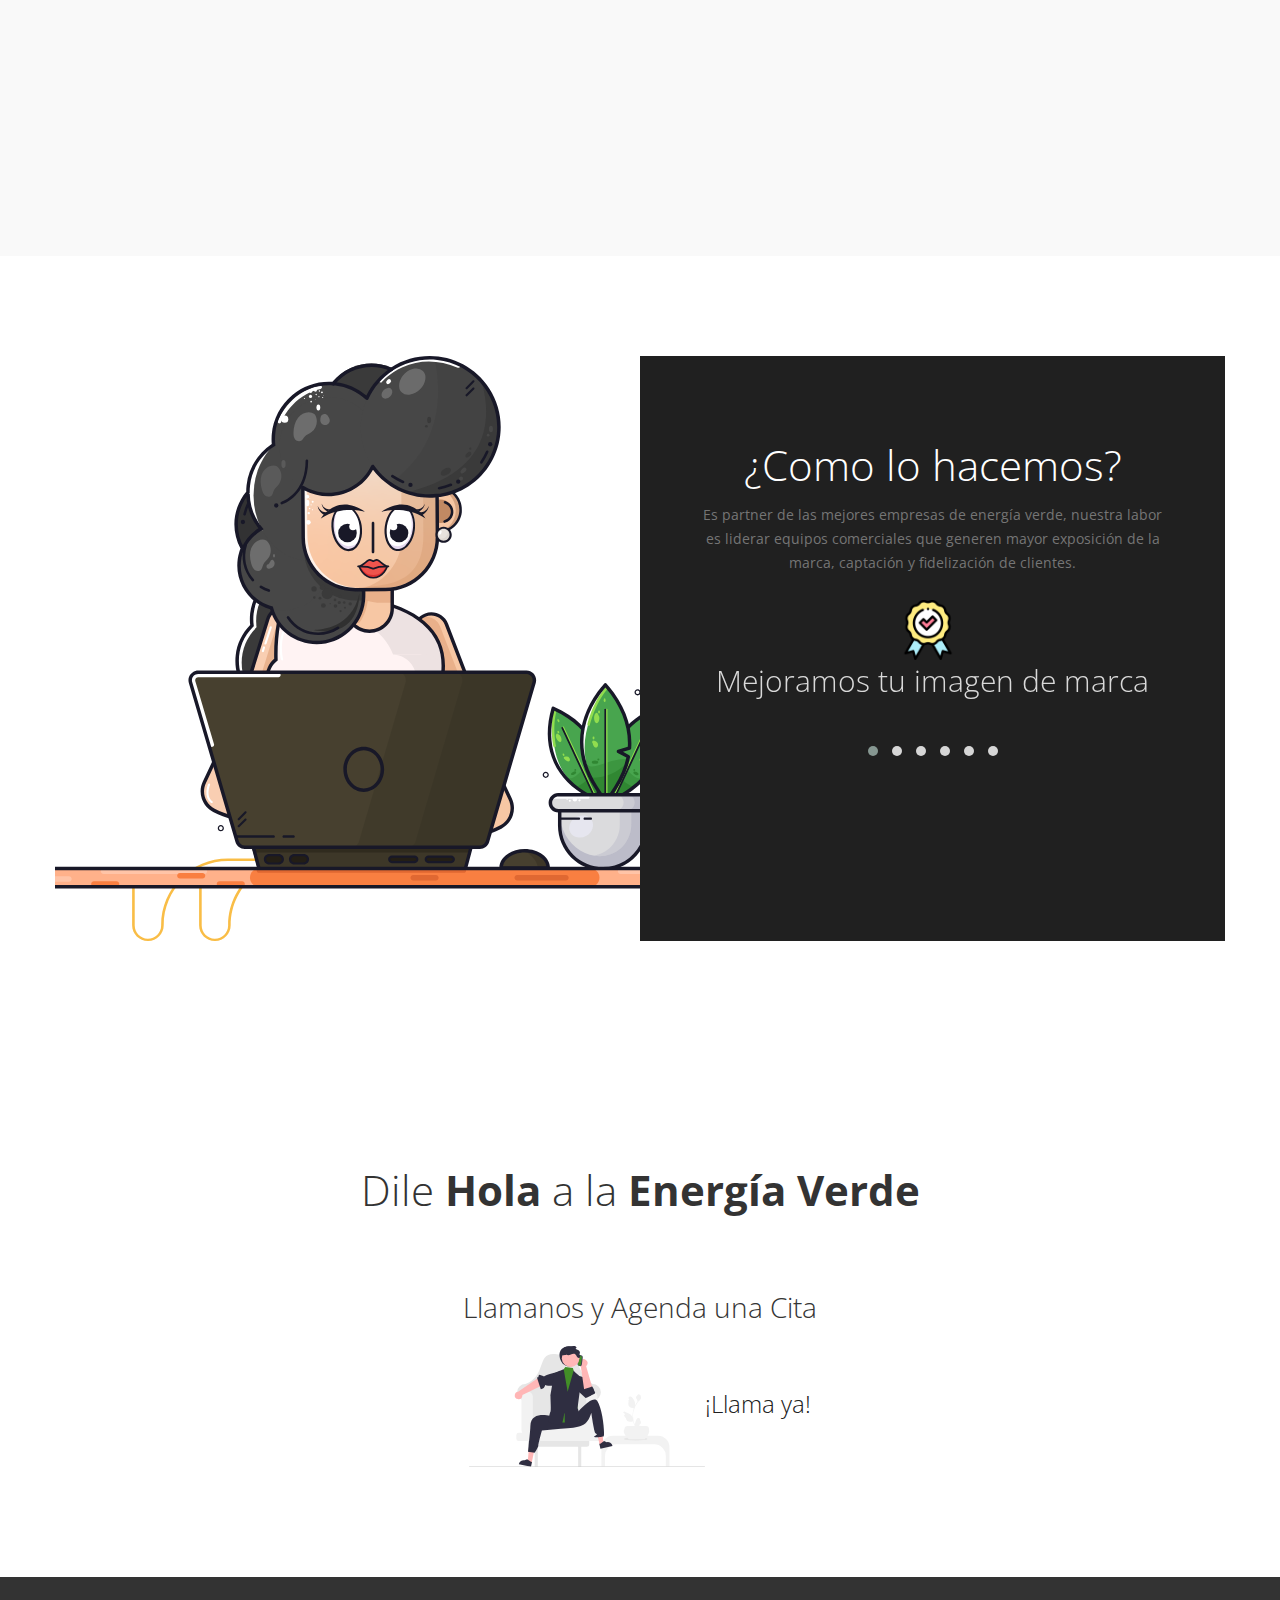
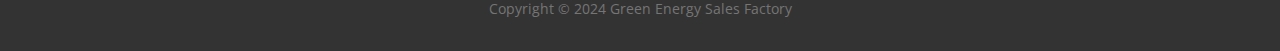
==== commit adf8b158: "Code Formated" ====
--- a/index.html
+++ b/index.html
@@ -19,8 +19,6 @@
 
      <link rel="stylesheet" href="css/fontawesome.css">
      <link rel="stylesheet" href="css/fontawesome.min.css">
-
-
 
      <!-- MAIN CSS -->
      <link rel="stylesheet" href="css/main-style.css">
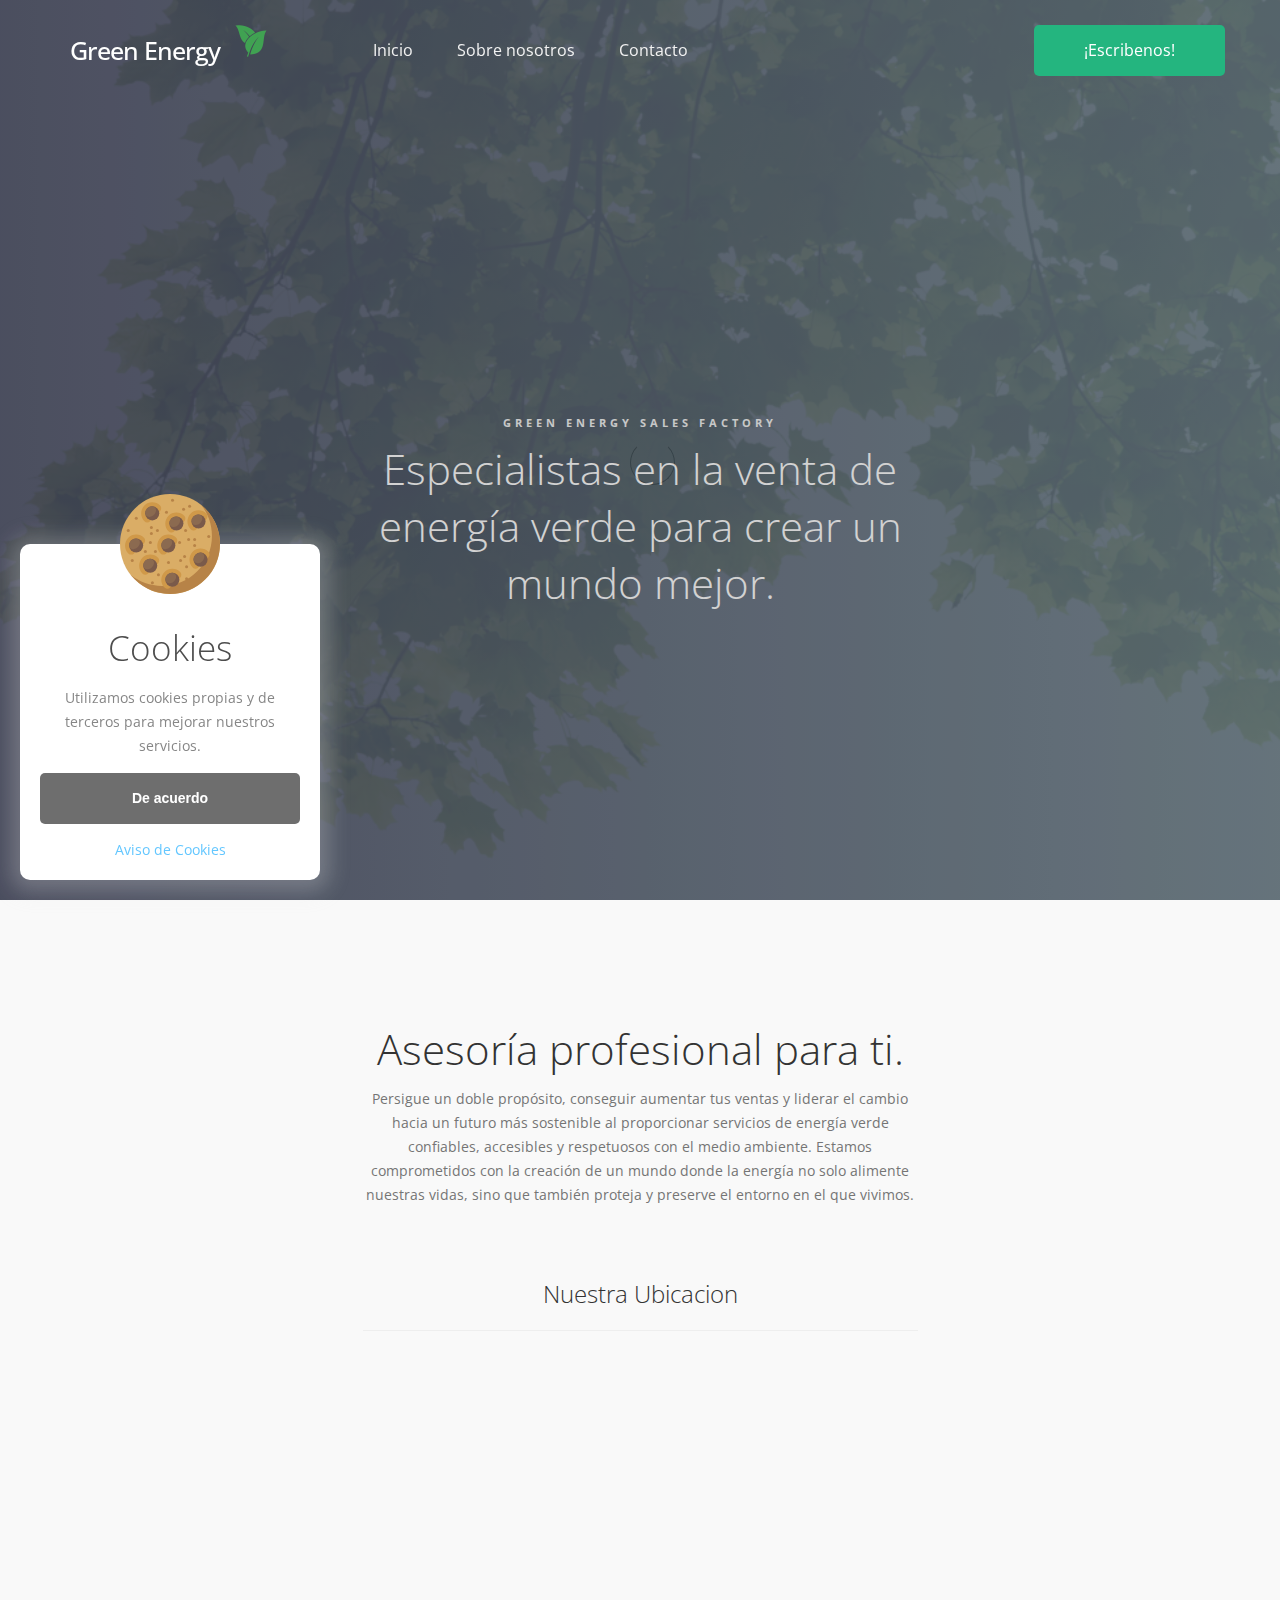
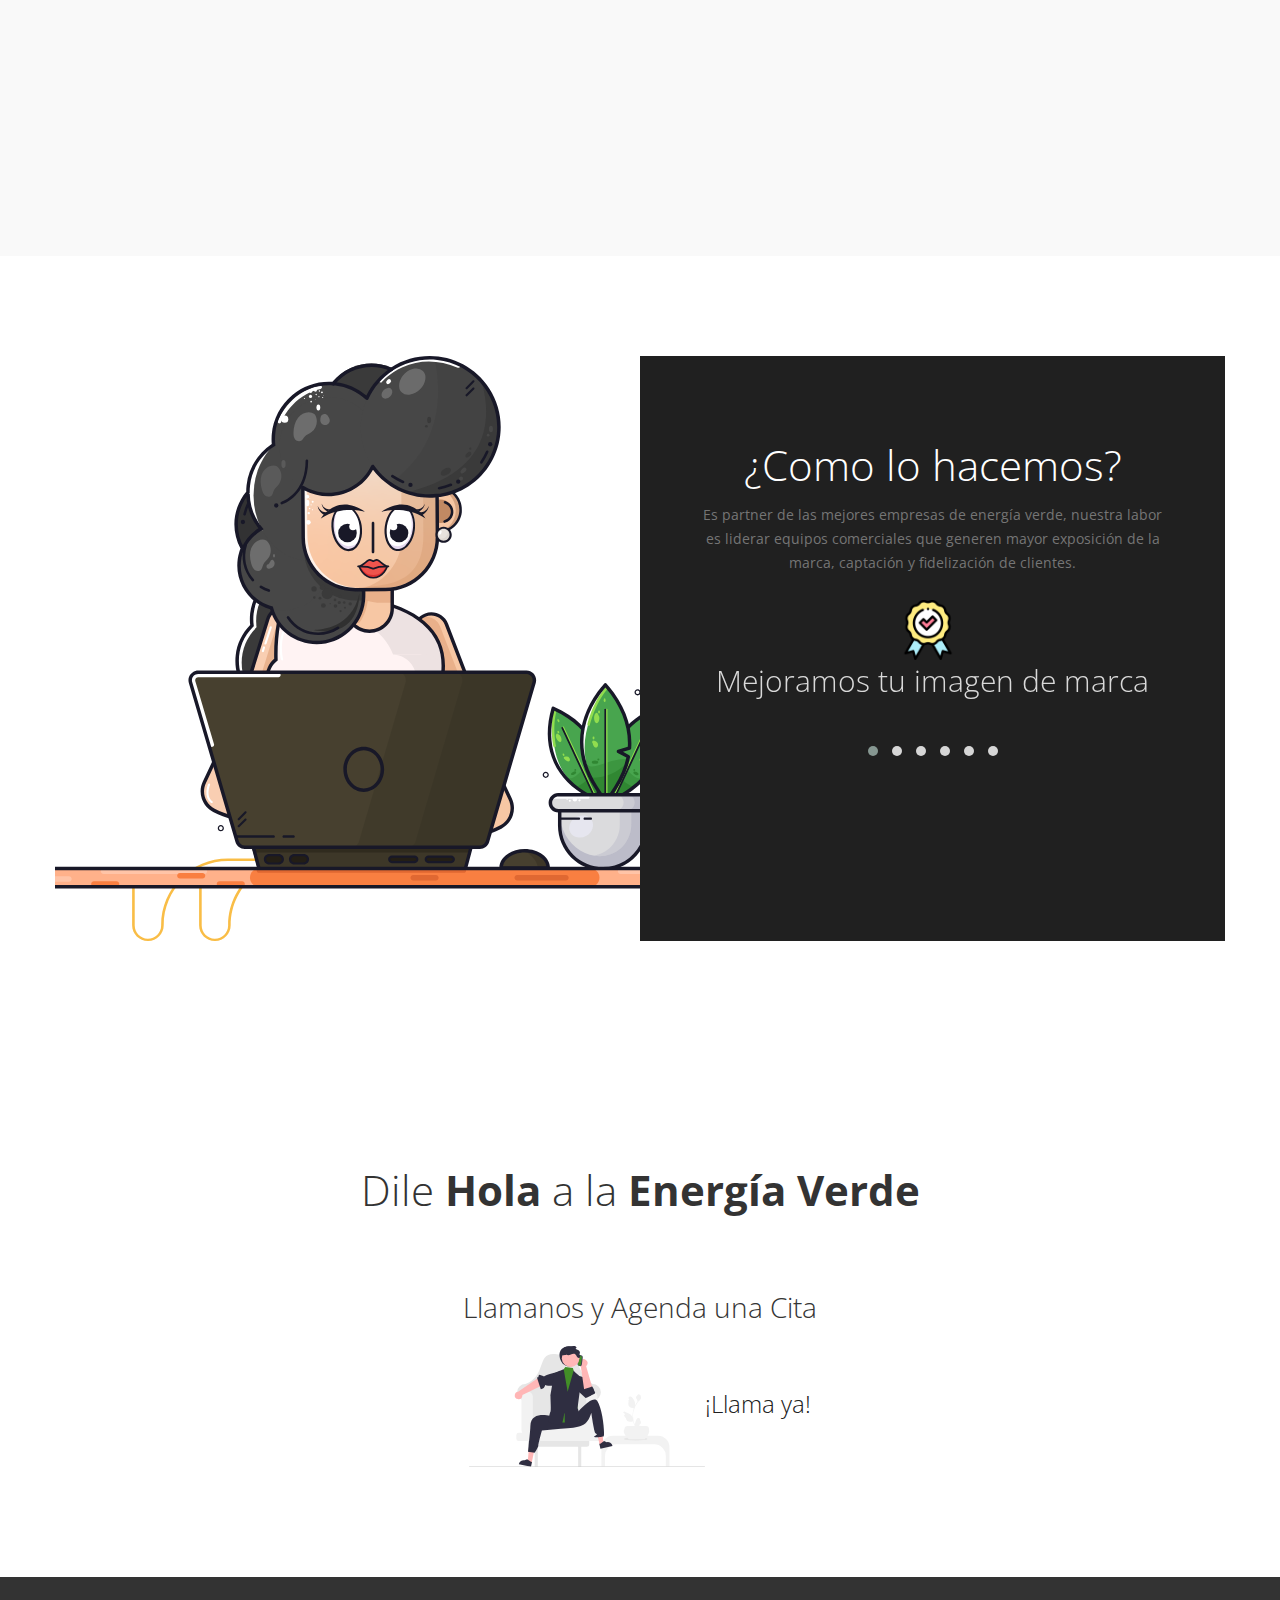
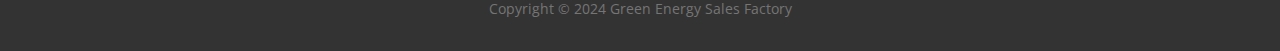
==== commit e03a121f: "modified" ====
--- a/index.html
+++ b/index.html
@@ -93,7 +93,8 @@
                     </ul>
                     <ul class="nav navbar-nav navbar-right">
                          <button class="style-buton">
-                              <li><a id="color-buton" href="mailto:datos@greenstf.es?Subject=Agendar%20Cita">¡Escribenos!</a></li>
+                              <li><a id="color-buton"
+                                        href="mailto:datos@greenstf.es?Subject=Agendar%20Cita">¡Escribenos!</a></li>
                          </button>
                     </ul>
                </div>
@@ -170,42 +171,44 @@
                               <div class="owl-carousel owl-theme">
 
                                    <div class="item">
-                                        <img class="item-image" src="\images\carrousel\mejoramos.png" alt="Mejoramos">
+                                        <img class="item-image" src="\images\carousel\mejoramos.png" alt="Mejoramos">
                                         <div class="hacemos-item">
                                              <h4 class="align-h4">Mejoramos tu imagen de marca</h4>
                                         </div>
                                    </div>
 
                                    <div class="item">
-                                        <img class="item-image" src="\images\carrousel\clientes.png" alt="Clientes">
+                                        <img class="item-image" src="\images\carousel\clientes.png" alt="Clientes">
                                         <div class="hacemos-item">
                                              <h4>Generamos nuevos clientes</h4>
                                         </div>
                                    </div>
 
                                    <div class="item">
-                                        <img class="item-image" src="\images\carrousel\respaldo.png" alt="Respaldo">
+                                        <img class="item-image" src="\images\carousel\respaldo.png" alt="Respaldo">
                                         <div class="hacemos-item">
                                              <h4>Respaldamos la fidelización</h4>
                                         </div>
                                    </div>
 
                                    <div class="item">
-                                        <img class="item-image" src="\images\carrousel\equipo.png" alt="Equipos de Trabajo">
+                                        <img class="item-image" src="\images\carousel\equipo.png"
+                                             alt="Equipos de Trabajo">
                                         <div class="hacemos-item">
                                              <h4>Formamos equipos comerciales</h4>
                                         </div>
                                    </div>
 
                                    <div class="item">
-                                        <img class="item-image" src="\images\carrousel\supervisamos.png" alt="supervisamos">
+                                        <img class="item-image" src="\images\carousel\supervisamos.png"
+                                             alt="supervisamos">
                                         <div class="hacemos-item">
                                              <h4>Supervisamos</h4>
                                         </div>
                                    </div>
 
                                    <div class="item">
-                                        <img class="item-image" src="\images\carrousel\analizamos.png" alt="Analizamos">
+                                        <img class="item-image" src="\images\carousel\analizamos.png" alt="Analizamos">
                                         <div class="hacemos-item">
                                              <h4>Analizamos y mejoramos</h4>
                                         </div>
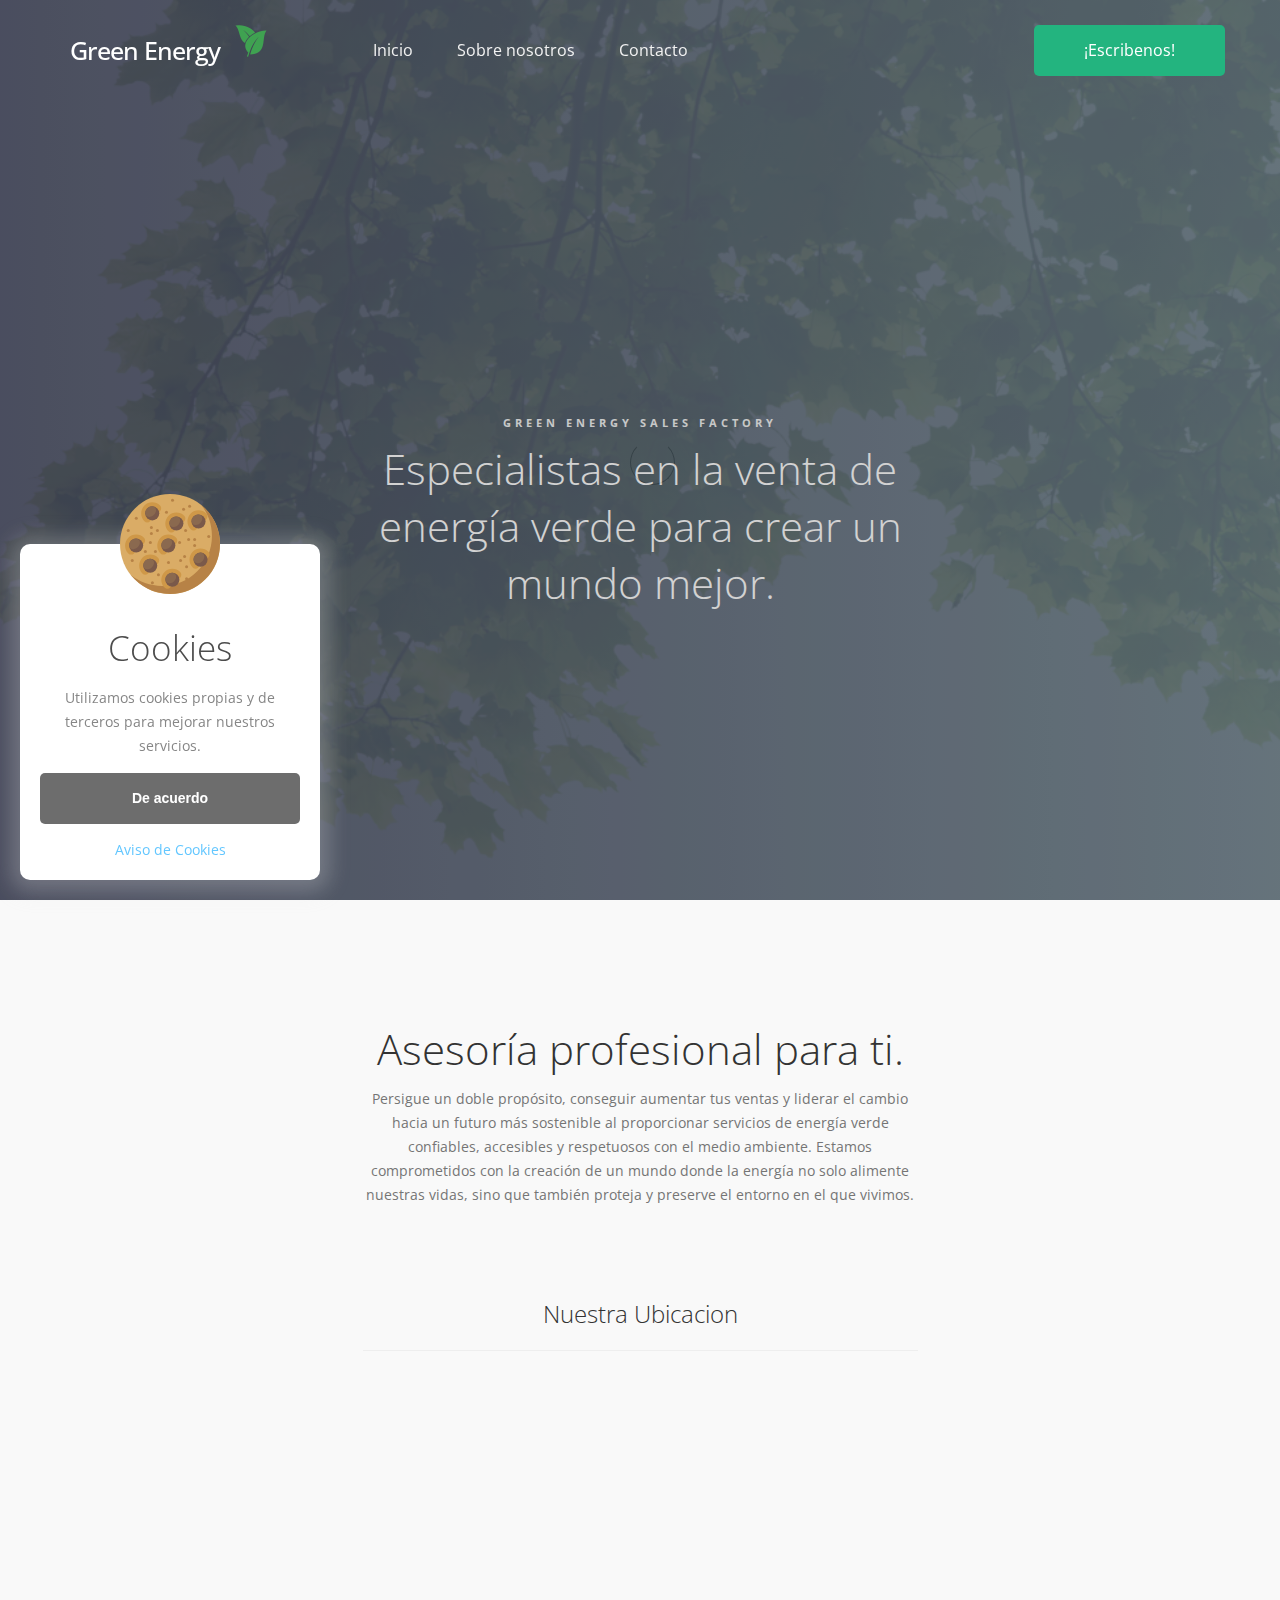
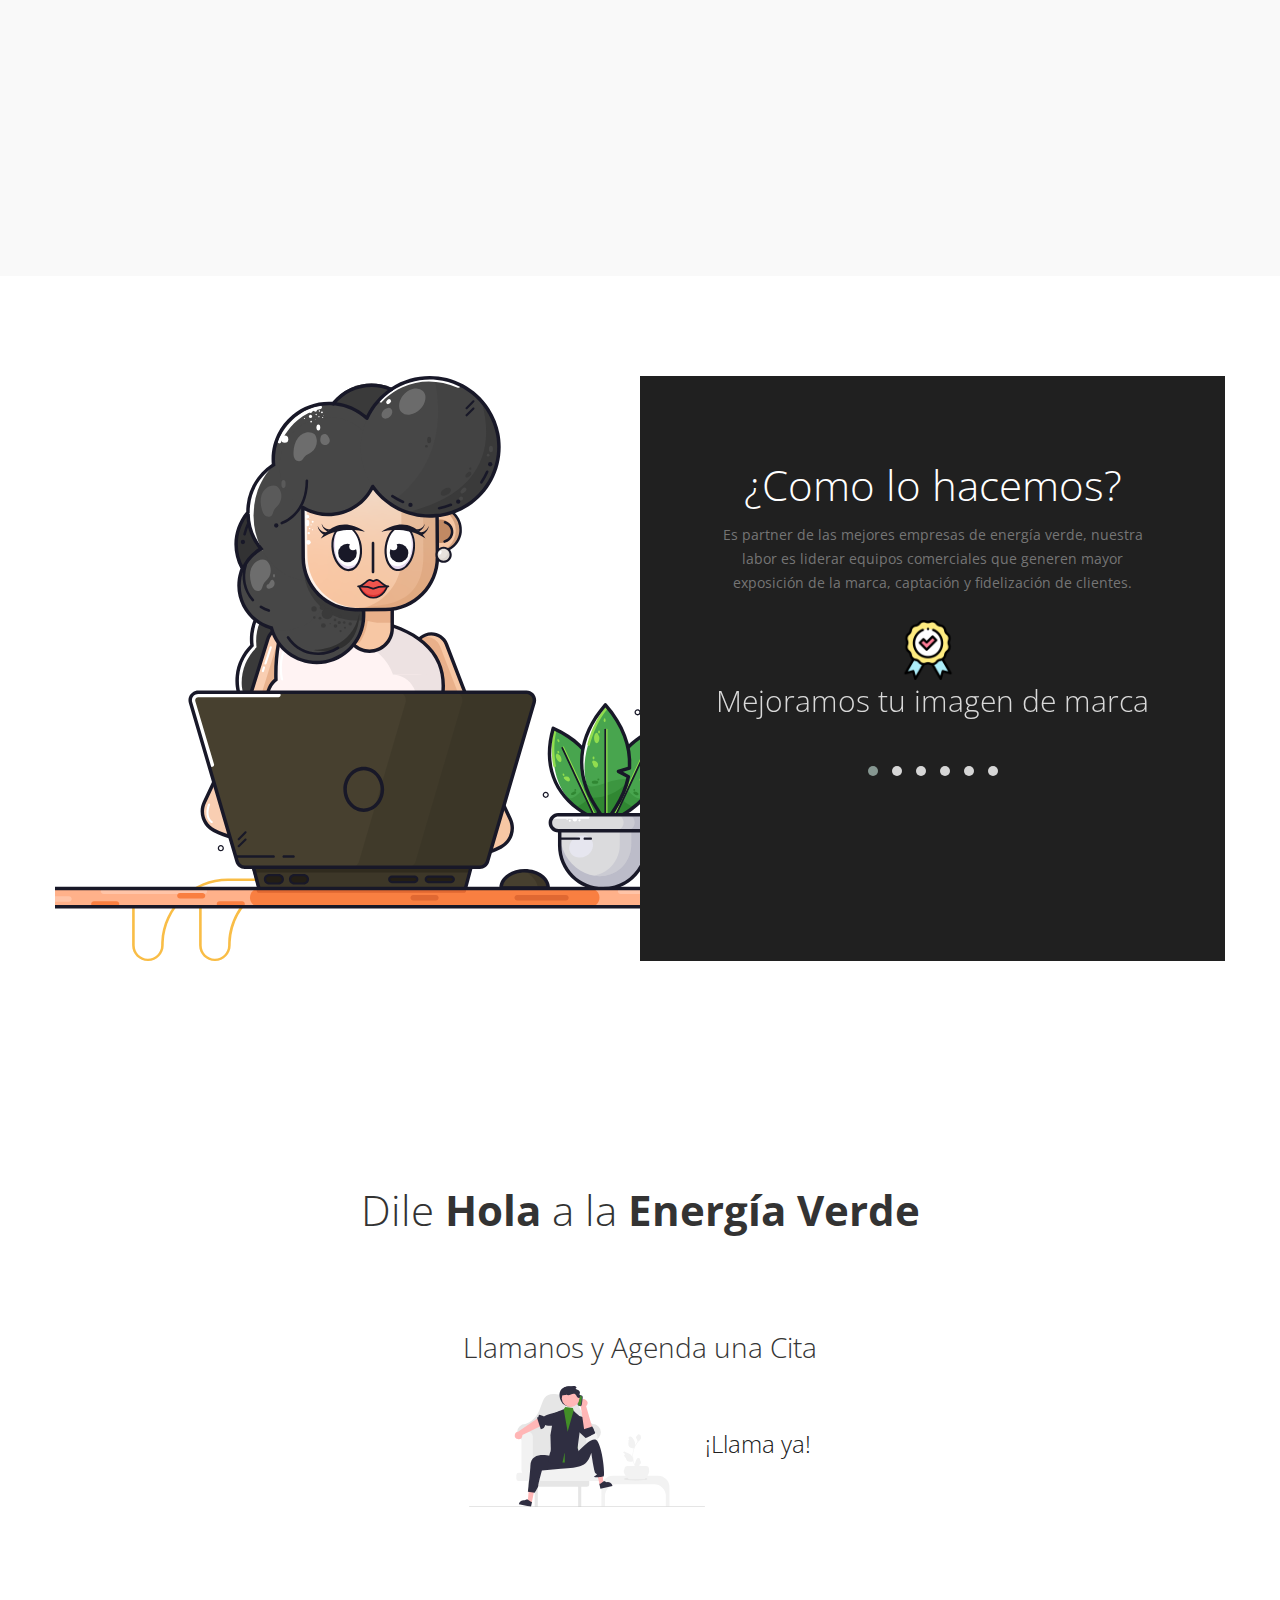
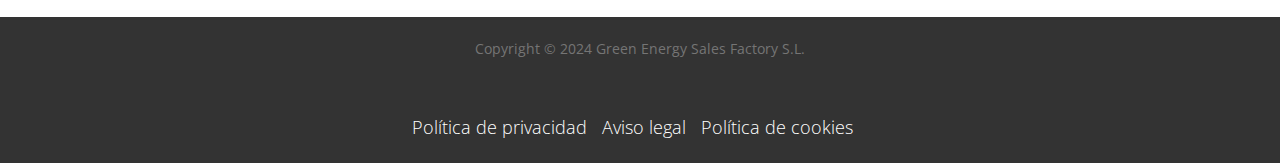
==== commit 7b38e1e0: "modified" ====
--- a/index.html
+++ b/index.html
@@ -3,7 +3,7 @@
 
 <head>
 
-     <title>Green Energy Sales Factory</title>
+     <title>Green Energy Sales Factory S.L.</title>
      <meta charset="UTF-8">
      <meta http-equiv="X-UA-Compatible" content="IE=Edge">
      <meta name="description" content="">
@@ -24,8 +24,8 @@
      <link rel="stylesheet" href="css/main-style.css">
 
      <!-- Primary Meta Tags -->
-     <title>Green Energy Sales Factory</title>
-     <meta name="title" content="Green Energy Sales Factory" />
+     <title>Green Energy Sales Factory S.L.</title>
+     <meta name="title" content="Green Energy Sales Factory S.L." />
      <meta name="description" content="Especialistas en la venta de energía verde para crear un mundo mejor." />
 
      <!-- Aviso de Cookies -->
@@ -248,9 +248,17 @@
 
      <!-- Footer -->
      <footer class="footer" id="footer" data-stellar-background-ratio="0.5">
+          
           <div class="copyright-text">
-               <p>Copyright &copy; 2024 Green Energy Sales Factory</p>
-          </div>
+               <p>Copyright &copy; 2024 Green Energy Sales Factory S.L.</p>
+          </div>
+          <div class="sitios">
+               <div class="sitios-de-interes">
+                    <a href="politica-privacidad.html" class="link"><h4 id="sep">Política de privacidad</h4></a>
+                    <a href="aviso-legal.html" class="link"><h4 id="sep">Aviso legal</h4></a>
+                    <a href="politica-cookies.html" class="link"><h4 id="sep">Política de cookies</h4></a>
+               </div>
+           </div>
      </footer>
 
 
--- a/css/main-style.css
+++ b/css/main-style.css
@@ -4,6 +4,37 @@
   font-family: 'Open Sans', sans-serif;
   overflow-x: hidden;
   background: #f9f9f9;
+}
+
+#justify2{
+  text-align: justify;
+}
+
+.sitios-de-interes{
+  
+  display: flex;
+  justify-content: center;
+    align-items: center;
+    height: 100%;
+}
+.sitios{
+  
+  padding: 1em;
+  background-color: #333333;
+}
+#sep{
+  color: #ffffff;
+  padding-right: 15px;
+}
+#sep:hover{
+  color: #757575;
+}
+
+#color-buton{
+  color: white;
+}
+.style-buton:hover{
+  background-color: #1c661e;
 }
 
 /*
@@ -49,16 +80,9 @@
 
 .styled-buton:hover {
   color: #ffffff;
-  background-color: #46a049;
-}
-
-/*.
-styled-buton:active {
-  box-shadow:
-    inset -2px -2px 3px rgb(255 255 255 / 60%),
-    inset 2px 2px 3px rgb(0 0 0 / 60%);
-}
-*/
+  background-color: #1c661e;
+}
+
 
 .center-ubication {
   text-align: center;
@@ -150,9 +174,9 @@
   cursor: pointer;
   background: #202020;
 }
-
+/* EDITADO AQUI */
 .section-title {
-  padding-bottom: 40px;
+  padding-bottom: 60px;
   text-align: center;
 }
 
@@ -384,9 +408,7 @@
     color: #ffffff;
   }
 
-  #color-buton{
-    color: white;
-  }
+  
 }
 
 
@@ -571,13 +593,18 @@
   margin: 0;
   padding: 0;
 }
-
+/* EDITADO AQUI */
 #hacemos .section-title {
-  padding-bottom: 0;
+  justify-content: center;
+  align-items: center;
+  padding: 0 20px;
+
 }
 
 #hacemos h1 {
   color: #ffffff;
+  justify-content: center;
+  align-items: center;
 }
 
 .hacemos-image {
@@ -609,6 +636,7 @@
   text-align: center;
   display: block;
   width: 100%;
+  
 }
 
 .hacemos-item {
@@ -708,6 +736,8 @@
   .home-info {
     margin-top: 0;
   }
+
+  
 }
 
 
@@ -732,14 +762,14 @@
   footer {
     padding-bottom: 40px;
   }
+
+
 }
 
 
 @media screen and (max-width: 767px) {
 
-  .section-title {
-    padding-bottom: 20px;
-  }
+  
 
 
 
@@ -784,8 +814,10 @@
 
   .hacemos-info {
     padding: 30px;
-  }
-}
+    
+  }
+}
+
 
 
 @media screen and (max-width: 480px) {
@@ -809,5 +841,16 @@
   .hacemos-image,
   .hacemos-info {
     height: 65vh;
-  }
+    
+  }
+
+  .hacemos-info{
+    height: 75vh;
+    
+    
+  }
+
+  
+  
+
 }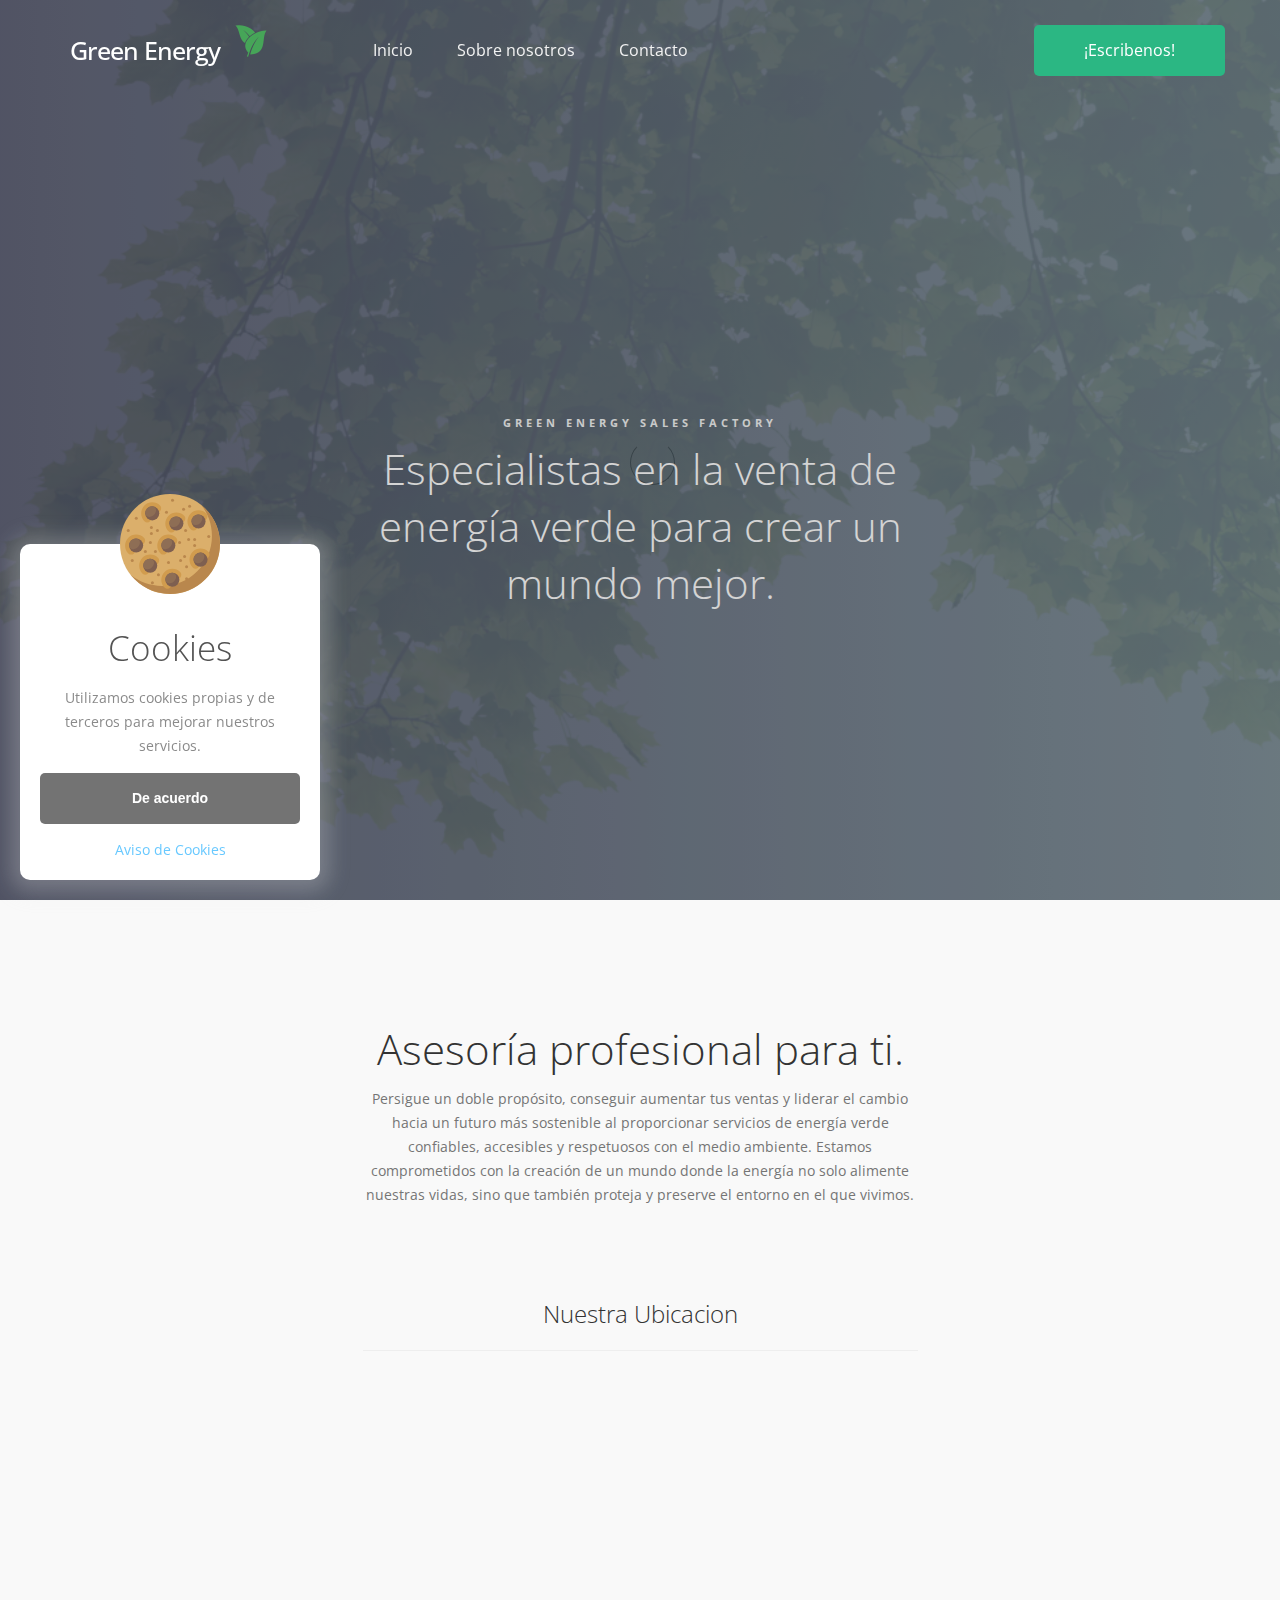
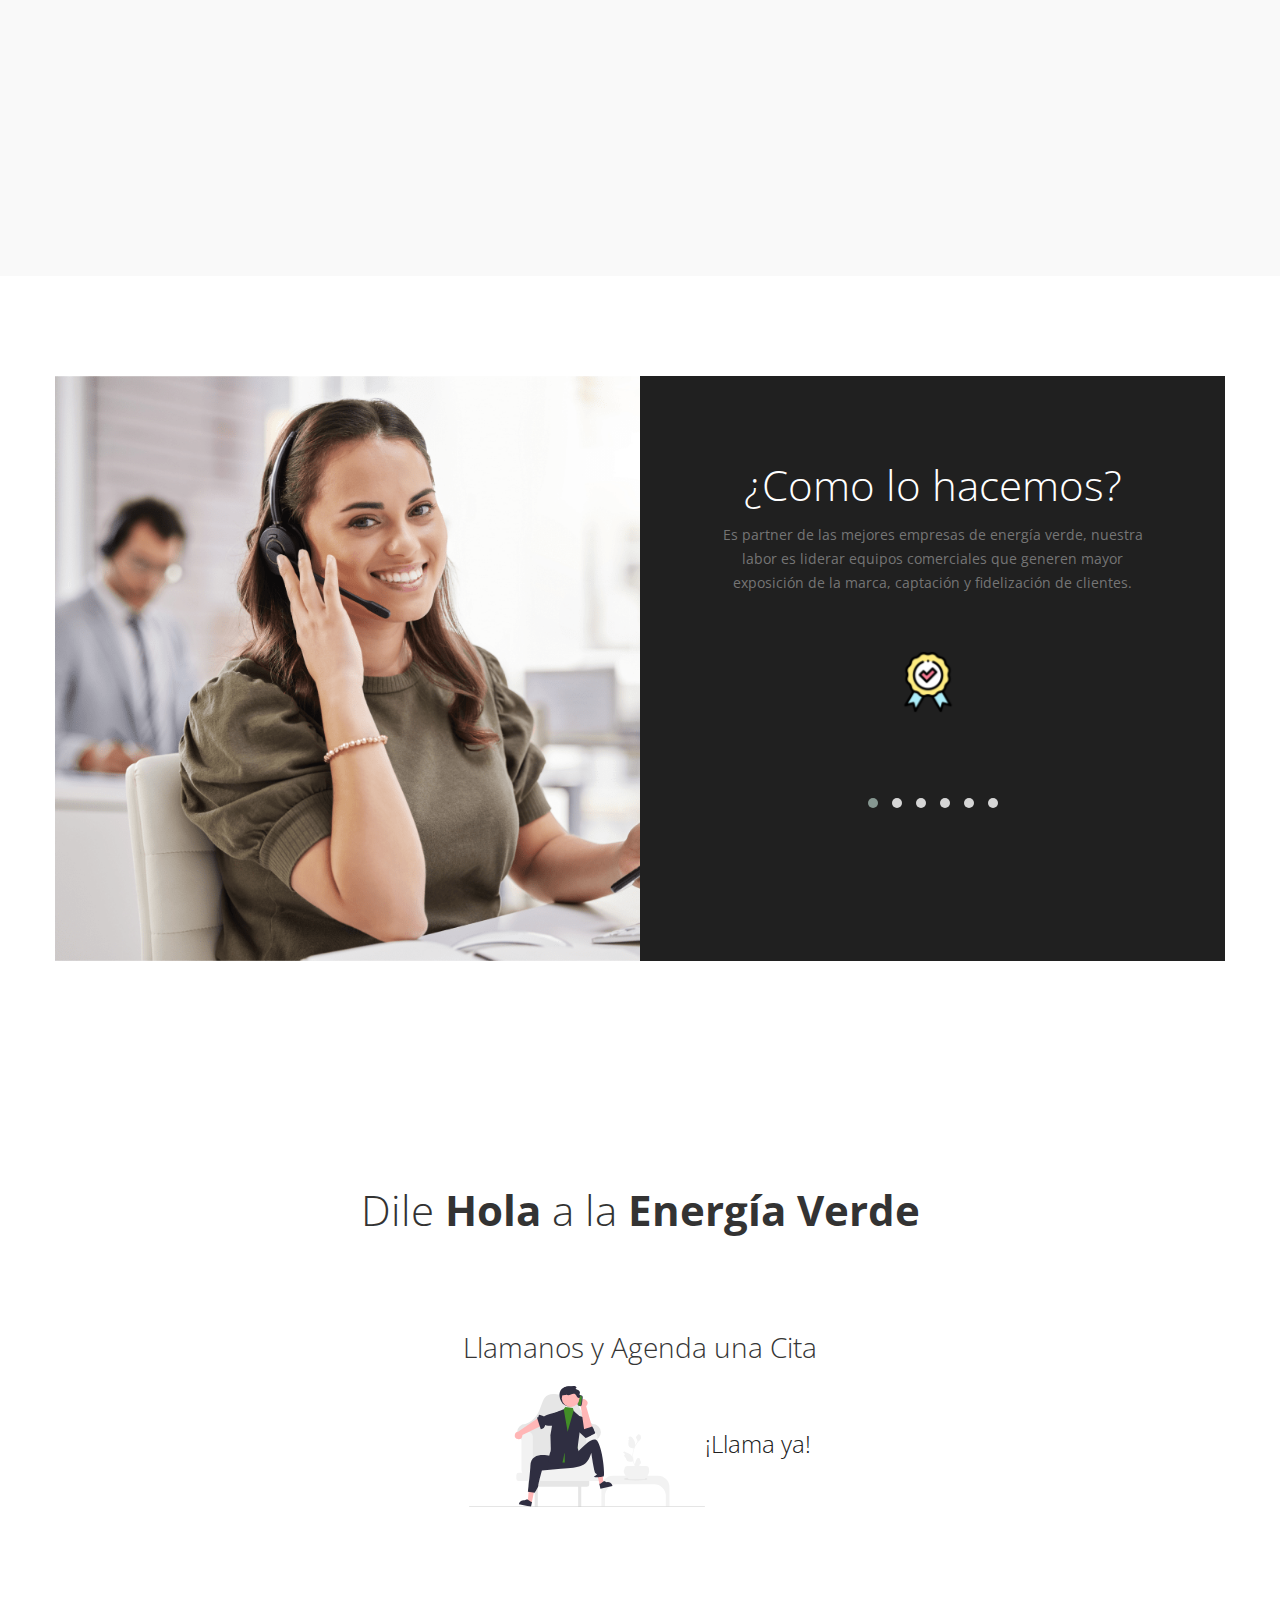
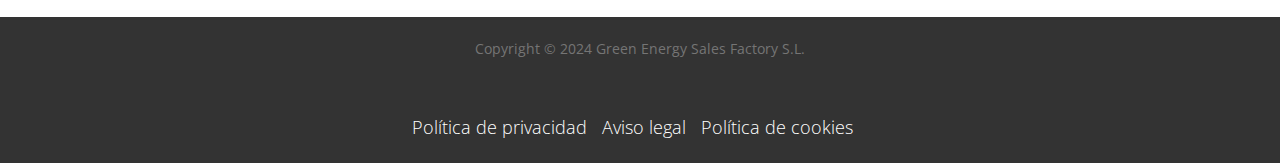
==== commit e97090fe: "Test" ====
--- a/index.html
+++ b/index.html
@@ -173,7 +173,7 @@
                                    <div class="item">
                                         <img class="item-image" src="\images\carousel\mejoramos.png" alt="Mejoramos">
                                         <div class="hacemos-item">
-                                             <h4 class="align-h4">Mejoramos tu imagen de marca</h4>
+                                             <h4 class="align-h4"></h4>
                                         </div>
                                    </div>
 
--- a/css/main-style.css
+++ b/css/main-style.css
@@ -608,7 +608,7 @@
 }
 
 .hacemos-image {
-  background: url('../images/hacemos-image.svg') no-repeat center center;
+  background: url('../images/2.png') no-repeat center center;
   background-size: cover;
   width: 100%;
   height: 65vh;
@@ -657,6 +657,7 @@
   width: 60px;
   height: 60px;
   margin-right: 10px;
+  margin-top: 10%;
 }
 
 
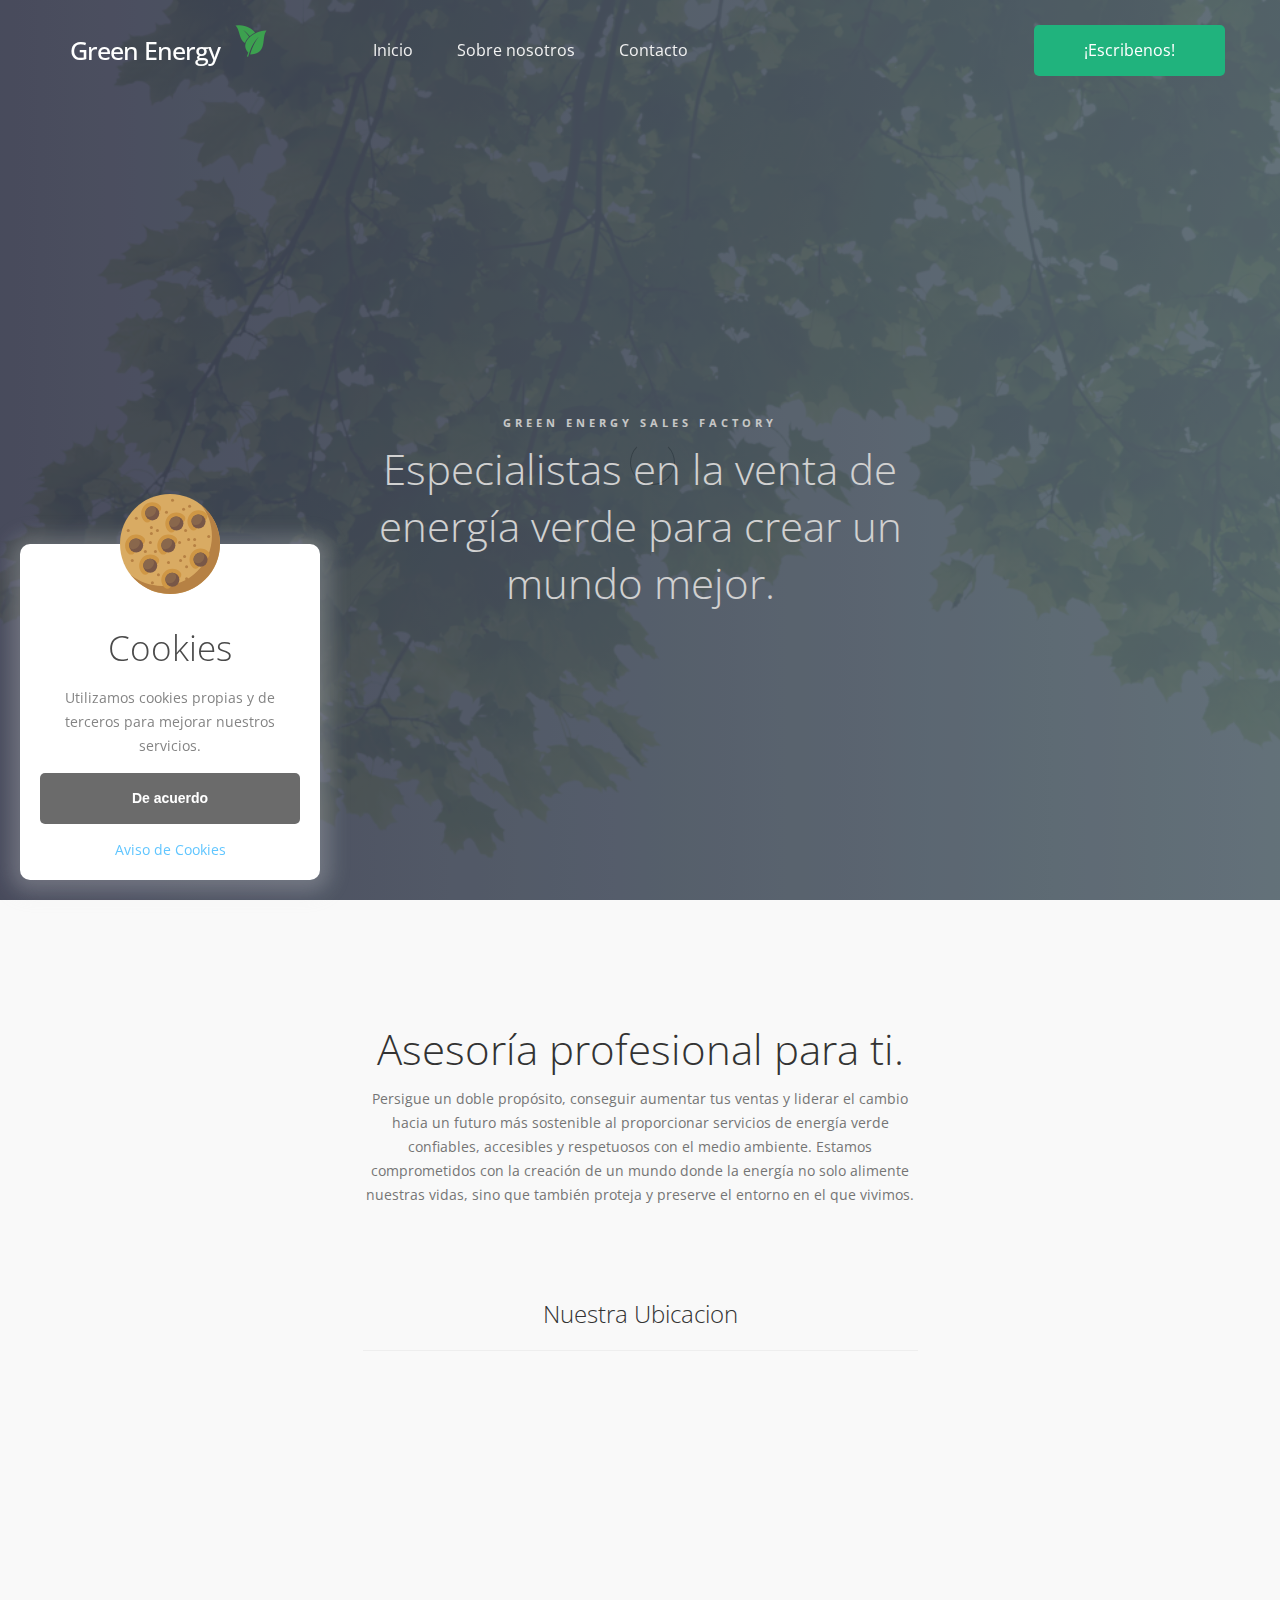
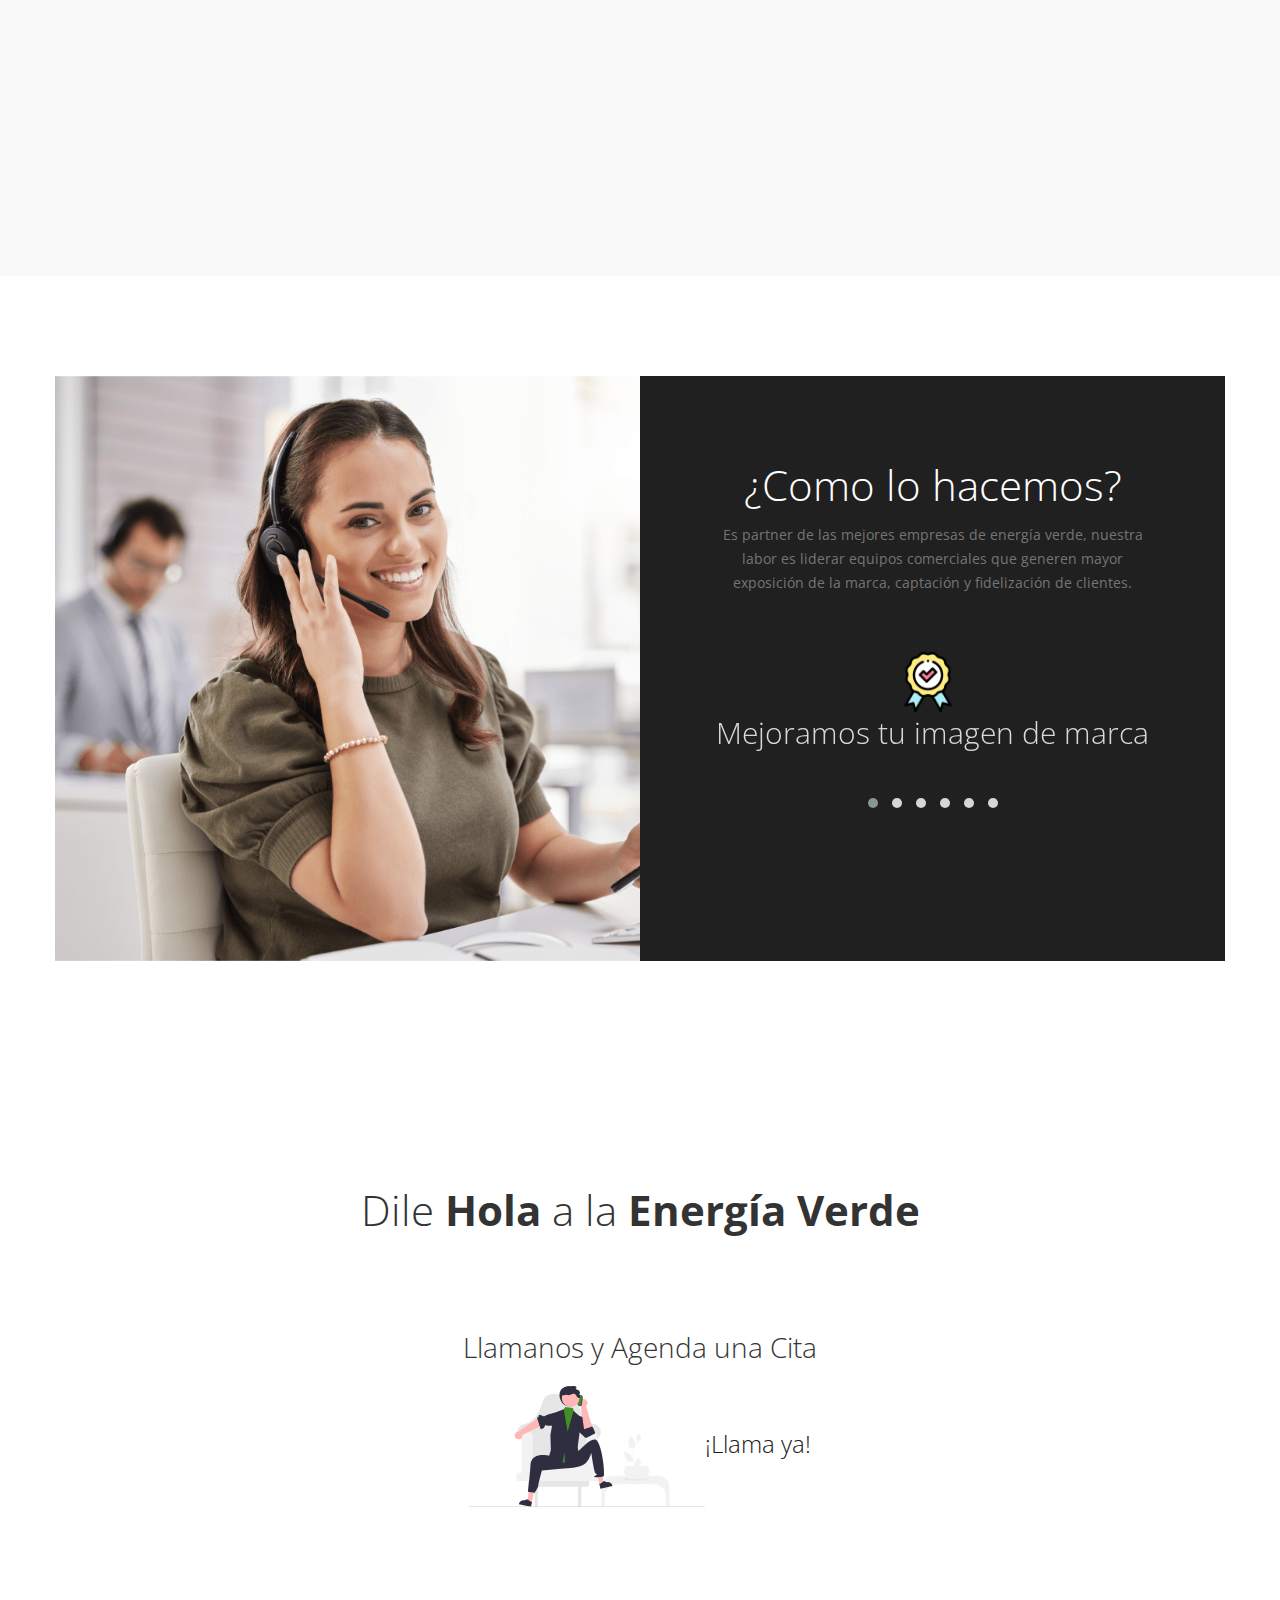
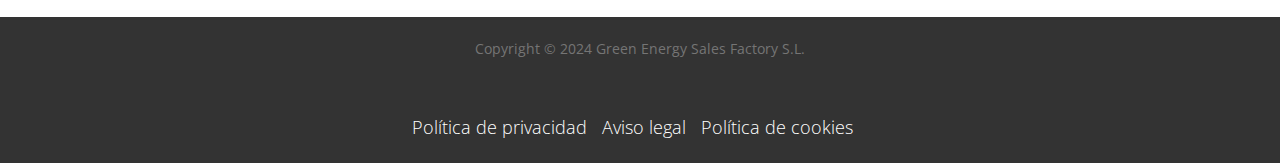
==== commit 4683ece9: "back modified" ====
--- a/index.html
+++ b/index.html
@@ -173,7 +173,7 @@
                                    <div class="item">
                                         <img class="item-image" src="\images\carousel\mejoramos.png" alt="Mejoramos">
                                         <div class="hacemos-item">
-                                             <h4 class="align-h4"></h4>
+                                             <h4 class="align-h4">Mejoramos tu imagen de marca</h4>
                                         </div>
                                    </div>
 
